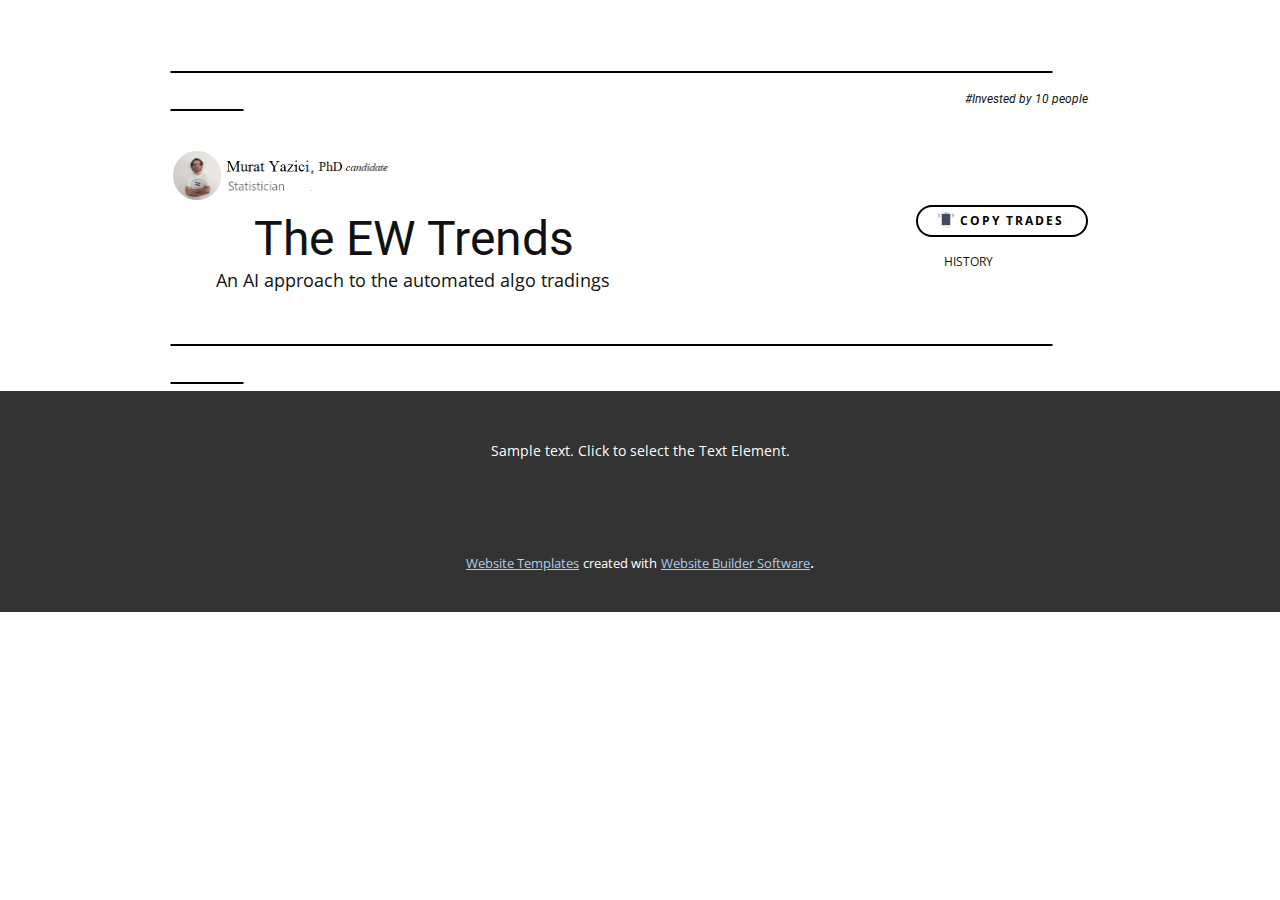
==== Contact.html @ 9a1e6536 "updated" ====
<!DOCTYPE html>
<html style="font-size: 16px;" lang="en"><head>
    <meta name="viewport" content="width=device-width, initial-scale=1.0">
    <meta charset="utf-8">
    <meta name="keywords" content="#Invested by 10 people, The EW Trends">
    <meta name="description" content="">
    <title>Contact</title>
    <link rel="stylesheet" href="nicepage.css" media="screen">
<link rel="stylesheet" href="Contact.css" media="screen">
    <script class="u-script" type="text/javascript" src="jquery.js" defer=""></script>
    <script class="u-script" type="text/javascript" src="nicepage.js" defer=""></script>
    <meta name="generator" content="Nicepage 6.6.3, nicepage.com">
    <link id="u-theme-google-font" rel="stylesheet" href="https://fonts.googleapis.com/css?family=Roboto:100,100i,300,300i,400,400i,500,500i,700,700i,900,900i|Open+Sans:300,300i,400,400i,500,500i,600,600i,700,700i,800,800i">
    
    
    
    
    
    <script type="application/ld+json">{
		"@context": "http://schema.org",
		"@type": "Organization",
		"name": ""
}</script>
    <meta name="theme-color" content="#478ac9">
    <meta property="og:title" content="Contact">
    <meta property="og:type" content="website">
  <meta data-intl-tel-input-cdn-path="intlTelInput/"></head>
  <body data-path-to-root="./" data-include-products="false" class="u-body u-xl-mode" data-lang="en"><header class="u-clearfix u-header u-white u-header" id="sec-bcb6"><div class="u-clearfix u-sheet u-sheet-1">
        <p class="u-text u-text-black u-text-1">____________________________________________________________&nbsp; &nbsp; &nbsp; &nbsp; &nbsp; &nbsp; &nbsp; &nbsp; &nbsp; &nbsp; &nbsp; &nbsp; &nbsp; &nbsp; &nbsp; &nbsp; &nbsp; &nbsp; &nbsp; &nbsp;_____&nbsp;&nbsp;</p>
        <h1 class="u-align-center u-text u-text-default u-text-2">#Invested by 10 people</h1>
        <img class="u-image u-image-contain u-image-default u-image-1" src="images/m11.png" alt="" data-image-width="469" data-image-height="100">
        <nav class="u-menu u-menu-one-level u-offcanvas u-menu-1">
          <div class="menu-collapse" style="font-size: 0.75rem; letter-spacing: 0px; font-weight: 700;">
            <a class="u-button-style u-custom-border u-custom-border-color u-custom-borders u-custom-left-right-menu-spacing u-custom-padding-bottom u-custom-text-color u-custom-top-bottom-menu-spacing u-nav-link u-text-active-palette-1-base u-text-hover-palette-2-base" href="#">
              <svg class="u-svg-link" viewBox="0 0 24 24"><use xmlns:xlink="http://www.w3.org/1999/xlink" xlink:href="#svg-9c24"></use></svg>
              <svg class="u-svg-content" version="1.1" id="svg-9c24" viewBox="0 0 16 16" x="0px" y="0px" xmlns:xlink="http://www.w3.org/1999/xlink" xmlns="http://www.w3.org/2000/svg"><g><rect y="1" width="16" height="2"></rect><rect y="7" width="16" height="2"></rect><rect y="13" width="16" height="2"></rect>
</g></svg>
            </a>
          </div>
          <div class="u-custom-menu u-nav-container">
            <ul class="u-nav u-spacing-20 u-unstyled u-nav-1"><li class="u-nav-item"><a class="u-button-style u-nav-link u-text-active-palette-1-base u-text-grey-90 u-text-hover-palette-2-base" href="Home.html" style="padding: 10px 0px;">Home</a>
</li><li class="u-nav-item"><a class="u-button-style u-file-link u-nav-link u-text-active-palette-1-base u-text-grey-90 u-text-hover-palette-2-base" href="files/MuratYazici_Resume.pdf" target="_blank" style="padding: 10px 0px;">Resume</a>
</li><li class="u-nav-item"><a class="u-button-style u-nav-link u-text-active-palette-1-base u-text-grey-90 u-text-hover-palette-2-base" href="Contact.html" style="padding: 10px 0px;">Contact</a>
</li></ul>
          </div>
          <div class="u-custom-menu u-nav-container-collapse">
            <div class="u-black u-container-style u-inner-container-layout u-opacity u-opacity-95 u-sidenav">
              <div class="u-inner-container-layout u-sidenav-overflow">
                <div class="u-menu-close"></div>
                <ul class="u-align-center u-nav u-popupmenu-items u-unstyled u-nav-2"><li class="u-nav-item"><a class="u-button-style u-nav-link" href="Home.html">Home</a>
</li><li class="u-nav-item"><a class="u-button-style u-file-link u-nav-link" href="files/MuratYazici_Resume.pdf" target="_blank">Resume</a>
</li><li class="u-nav-item"><a class="u-button-style u-nav-link" href="Contact.html">Contact</a>
</li></ul>
              </div>
            </div>
            <div class="u-black u-menu-overlay u-opacity u-opacity-70"></div>
          </div>
        </nav>
        <nav class="u-menu u-menu-one-level u-offcanvas u-menu-2">
          <div class="menu-collapse" style="font-size: 0.875rem; letter-spacing: 0px; font-weight: 400;">
            <a class="u-button-style u-custom-left-right-menu-spacing u-custom-padding-bottom u-custom-text-color u-custom-text-hover-color u-custom-top-bottom-menu-spacing u-nav-link u-text-active-palette-1-base u-text-hover-palette-2-base" href="#">
              <svg class="u-svg-link" viewBox="0 0 24 24"><use xmlns:xlink="http://www.w3.org/1999/xlink" xlink:href="#svg-dca3"></use></svg>
              <svg class="u-svg-content" version="1.1" id="svg-dca3" viewBox="0 0 16 16" x="0px" y="0px" xmlns:xlink="http://www.w3.org/1999/xlink" xmlns="http://www.w3.org/2000/svg"><g><rect y="1" width="16" height="2"></rect><rect y="7" width="16" height="2"></rect><rect y="13" width="16" height="2"></rect>
</g></svg>
            </a>
          </div>
          <div class="u-custom-menu u-nav-container">
            <ul class="u-nav u-unstyled u-nav-3"><li class="u-nav-item"><a class="u-border-2 u-border-black u-border-no-bottom u-border-no-right u-border-no-top u-button-style u-nav-link u-text-active-palette-1-base u-text-hover-palette-1-base u-text-palette-1-base" href="FX-Blue-Analysis.html" style="padding: 8px 14px;">FX Blue Analysis</a>
</li></ul>
          </div>
          <div class="u-custom-menu u-nav-container-collapse">
            <div class="u-black u-container-style u-inner-container-layout u-opacity u-opacity-95 u-sidenav">
              <div class="u-inner-container-layout u-sidenav-overflow">
                <div class="u-menu-close"></div>
                <ul class="u-align-center u-nav u-popupmenu-items u-unstyled u-nav-4"><li class="u-nav-item"><a class="u-button-style u-nav-link" href="FX-Blue-Analysis.html">FX Blue Analysis</a>
</li></ul>
              </div>
            </div>
            <div class="u-black u-menu-overlay u-opacity u-opacity-70"></div>
          </div>
        </nav>
        <div class="custom-expanded data-layout-selected u-clearfix u-layout-wrap u-layout-wrap-1">
          <div class="u-layout">
            <div class="u-layout-row">
              <div class="u-container-style u-layout-cell u-size-60 u-layout-cell-1">
                <div class="u-container-layout u-container-layout-1">
                  <h2 class="u-align-center u-text u-text-3">
                    <a class="u-active-none u-border-none u-btn u-button-link u-button-style u-hover-none u-none u-text-body-color u-btn-1" href="Home.html">The EW Trends<span style="font-size: 1rem;">
                        <br>
                      </span>
                    </a>
                  </h2>
                  <p class="u-text u-text-4"> An AI approach to the automated algo tradings</p>
                </div>
              </div>
            </div>
          </div>
        </div>
        <a href="https://nicepage.studio" class="u-border-2 u-border-black u-btn u-btn-round u-button-style u-hover-black u-none u-radius-30 u-text-black u-text-hover-white u-btn-2"><span class="u-icon"><svg class="u-svg-content" viewBox="0 0 59.998 59.998" x="0px" y="0px" style="width: 1em; height: 1em;"><path style="fill:#E7ECED;" d="M42.594,58.999H17.404c-1.881,0-3.405-1.525-3.405-3.405V4.404c0-1.881,1.525-3.405,3.405-3.405
	h25.189c1.881,0,3.405,1.525,3.405,3.405v51.189C45.999,57.474,44.474,58.999,42.594,58.999z"></path><circle style="fill:#FFFFFF;" cx="29.999" cy="53.999" r="3"></circle><path style="fill:#424A60;" d="M29.999,4.999h-4c-0.553,0-1-0.447-1-1s0.447-1,1-1h4c0.553,0,1,0.447,1,1S30.552,4.999,29.999,4.999
	z"></path><path style="fill:#424A60;" d="M33.999,4.999h-1c-0.553,0-1-0.447-1-1s0.447-1,1-1h1c0.553,0,1,0.447,1,1S34.552,4.999,33.999,4.999
	z"></path><path style="fill:#7383BF;" d="M55.904,21.241c-0.256,0-0.512-0.098-0.707-0.293c-0.391-0.391-0.391-1.023,0-1.414
	c3.736-3.736,3.736-9.815,0-13.552c-0.391-0.391-0.391-1.023,0-1.414s1.023-0.391,1.414,0c4.516,4.516,4.516,11.864,0,16.38
	C56.416,21.144,56.16,21.241,55.904,21.241z"></path><path style="fill:#7383BF;" d="M51.693,19.241c-0.256,0-0.512-0.098-0.707-0.293c-0.391-0.391-0.391-1.023,0-1.414
	c1.237-1.236,1.918-2.884,1.918-4.638s-0.681-3.401-1.918-4.639c-0.391-0.391-0.391-1.023,0-1.414s1.023-0.391,1.414,0
	c1.615,1.614,2.504,3.765,2.504,6.053s-0.889,4.438-2.504,6.052C52.205,19.144,51.949,19.241,51.693,19.241z"></path><path style="fill:#7383BF;" d="M4.094,21.241c-0.256,0-0.512-0.098-0.707-0.293c-4.516-4.516-4.516-11.864,0-16.38
	c0.391-0.391,1.023-0.391,1.414,0s0.391,1.023,0,1.414c-3.736,3.736-3.736,9.815,0,13.552c0.391,0.391,0.391,1.023,0,1.414
	C4.605,21.144,4.35,21.241,4.094,21.241z"></path><path style="fill:#7383BF;" d="M8.305,18.966c-0.256,0-0.512-0.098-0.707-0.293c-1.615-1.614-2.504-3.765-2.504-6.053
	s0.889-4.438,2.504-6.052c0.391-0.391,1.023-0.391,1.414,0s0.391,1.023,0,1.414c-1.237,1.236-1.918,2.884-1.918,4.638
	s0.681,3.401,1.918,4.639c0.391,0.391,0.391,1.023,0,1.414C8.816,18.868,8.561,18.966,8.305,18.966z"></path><rect x="13.999" y="6.999" style="fill:#424A60;" width="32" height="42"></rect></svg></span>&nbsp;<span style="font-size: 0.75rem;">COPY TRADEs</span>
        </a>
        <nav class="u-align-right u-menu u-menu-one-level u-offcanvas u-menu-3">
          <div class="menu-collapse" style="font-size: 0.625rem; font-weight: 400;">
            <a class="u-button-style u-custom-color u-custom-left-right-menu-spacing u-custom-padding-bottom u-custom-text-decoration u-custom-top-bottom-menu-spacing u-nav-link u-text-active-palette-1-base u-text-hover-palette-2-base" href="#">
              <svg class="u-svg-link" viewBox="0 0 24 24"><use xmlns:xlink="http://www.w3.org/1999/xlink" xlink:href="#svg-6d74"></use></svg>
              <svg class="u-svg-content" version="1.1" id="svg-6d74" viewBox="0 0 16 16" x="0px" y="0px" xmlns:xlink="http://www.w3.org/1999/xlink" xmlns="http://www.w3.org/2000/svg"><g><rect y="1" width="16" height="2"></rect><rect y="7" width="16" height="2"></rect><rect y="13" width="16" height="2"></rect>
</g></svg>
            </a>
          </div>
          <div class="u-custom-menu u-nav-container">
            <ul class="u-nav u-unstyled u-nav-5"><li class="u-nav-item"><a class="u-button-style u-file-link u-nav-link u-text-active-palette-1-base u-text-hover-palette-2-base" href="files/1M.pdf" target="_blank" style="padding: 6px 4px;">1M</a>
</li><li class="u-nav-item"><a class="u-button-style u-file-link u-nav-link u-text-active-palette-1-base u-text-hover-palette-2-base" href="files/3M.pdf" target="_blank" style="padding: 6px 4px;">3M</a>
</li><li class="u-nav-item"><a class="u-button-style u-file-link u-nav-link u-text-active-palette-1-base u-text-hover-palette-2-base" href="files/1M.pdf" target="_blank" style="padding: 6px 7px 6px 4px;">FULL</a>
</li></ul>
          </div>
          <div class="u-custom-menu u-nav-container-collapse">
            <div class="u-black u-container-style u-inner-container-layout u-opacity u-opacity-95 u-sidenav">
              <div class="u-inner-container-layout u-sidenav-overflow">
                <div class="u-menu-close"></div>
                <ul class="u-align-center u-nav u-popupmenu-items u-unstyled u-nav-6"><li class="u-nav-item"><a class="u-button-style u-file-link u-nav-link" href="files/1M.pdf" target="_blank">1M</a>
</li><li class="u-nav-item"><a class="u-button-style u-file-link u-nav-link" href="files/3M.pdf" target="_blank">3M</a>
</li><li class="u-nav-item"><a class="u-button-style u-file-link u-nav-link" href="files/1M.pdf" target="_blank">FULL</a>
</li></ul>
              </div>
            </div>
            <div class="u-black u-menu-overlay u-opacity u-opacity-70"></div>
          </div>
        </nav>
        <p class="u-align-left u-small-text u-text u-text-variant u-text-5">HISTORY</p>
        <p class="u-text u-text-black u-text-6">____________________________________________________________&nbsp; &nbsp; &nbsp; &nbsp; &nbsp; &nbsp; &nbsp; &nbsp; &nbsp; &nbsp; &nbsp; &nbsp; &nbsp; &nbsp; &nbsp; &nbsp; &nbsp; &nbsp; &nbsp; &nbsp;_____&nbsp;&nbsp;</p>
      </div></header>
    <section class="u-clearfix u-section-1" id="sec-9983">
      <div class="u-clearfix u-sheet u-sheet-1"></div>
    </section>
    
    
    
    
    
    <footer class="u-align-center u-clearfix u-footer u-grey-80 u-footer" id="sec-46ac"><div class="u-clearfix u-sheet u-sheet-1">
        <p class="u-small-text u-text u-text-variant u-text-1">Sample text. Click to select the Text Element.</p>
      </div></footer>
    <section class="u-backlink u-clearfix u-grey-80">
      <a class="u-link" href="https://nicepage.com/website-templates" target="_blank">
        <span>Website Templates</span>
      </a>
      <p class="u-text">
        <span>created with</span>
      </p>
      <a class="u-link" href="" target="_blank">
        <span>Website Builder Software</span>
      </a>. 
    </section>
  
</body></html>
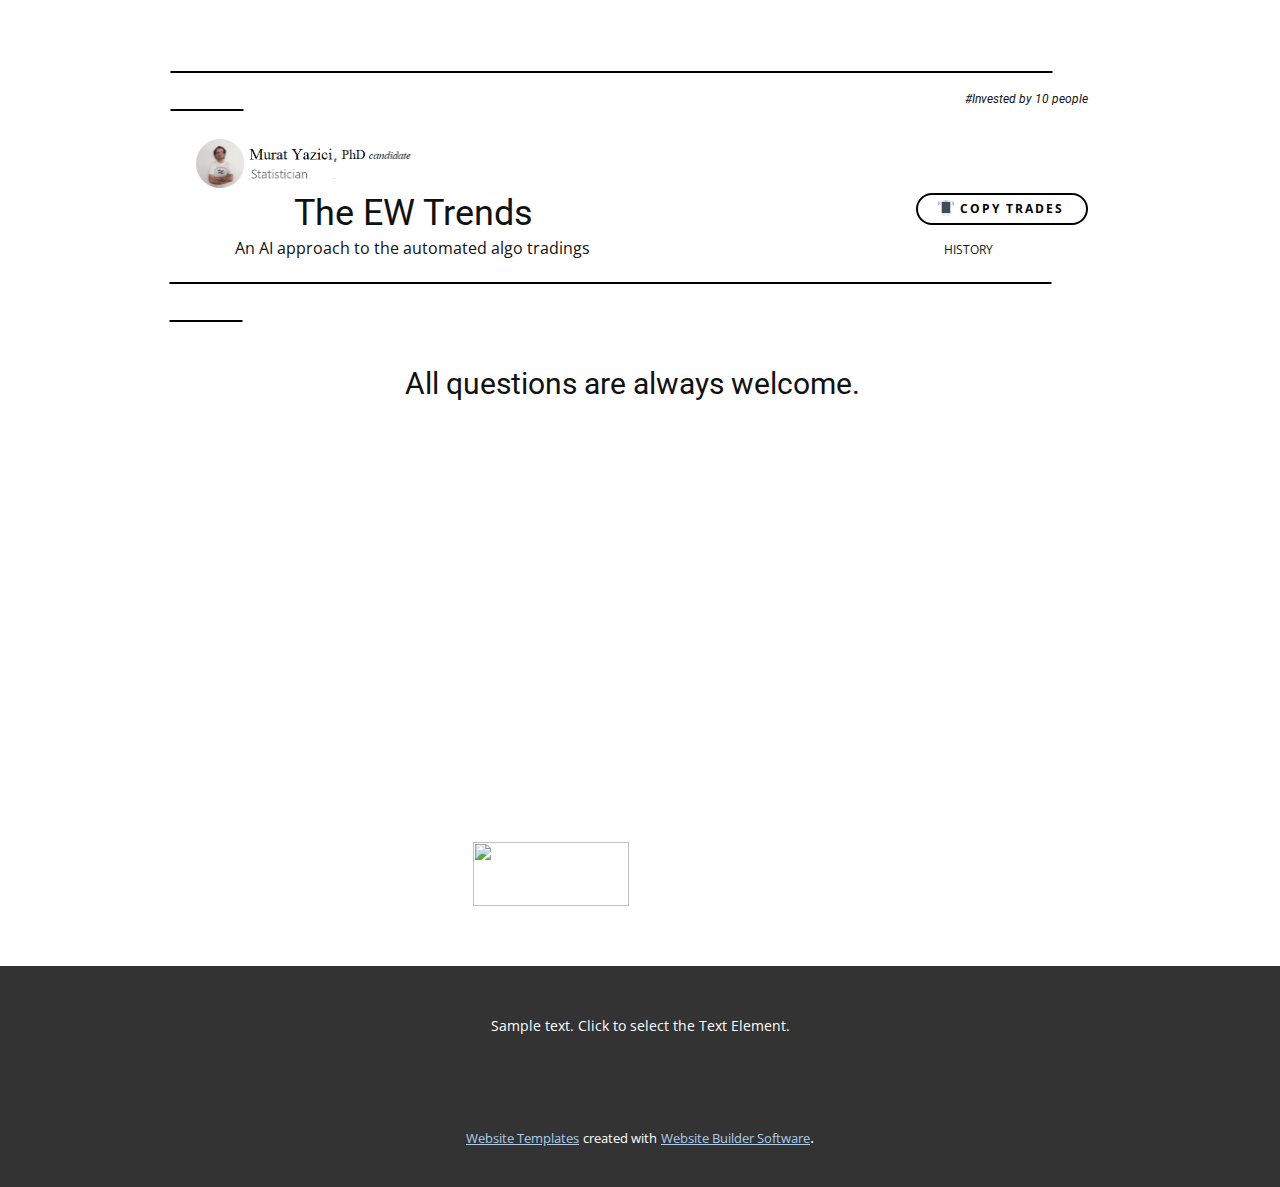
==== commit f9c6e7cd: "updated" ====
--- a/Contact.html
+++ b/Contact.html
@@ -2,7 +2,7 @@
 <html style="font-size: 16px;" lang="en"><head>
     <meta name="viewport" content="width=device-width, initial-scale=1.0">
     <meta charset="utf-8">
-    <meta name="keywords" content="#Invested by 10 people, The EW Trends">
+    <meta name="keywords" content="#Invested by 10 people, The EW Trends, All questions are always welcome.">
     <meta name="description" content="">
     <title>Contact</title>
     <link rel="stylesheet" href="nicepage.css" media="screen">
@@ -29,56 +29,6 @@
         <p class="u-text u-text-black u-text-1">____________________________________________________________&nbsp; &nbsp; &nbsp; &nbsp; &nbsp; &nbsp; &nbsp; &nbsp; &nbsp; &nbsp; &nbsp; &nbsp; &nbsp; &nbsp; &nbsp; &nbsp; &nbsp; &nbsp; &nbsp; &nbsp;_____&nbsp;&nbsp;</p>
         <h1 class="u-align-center u-text u-text-default u-text-2">#Invested by 10 people</h1>
         <img class="u-image u-image-contain u-image-default u-image-1" src="images/m11.png" alt="" data-image-width="469" data-image-height="100">
-        <nav class="u-menu u-menu-one-level u-offcanvas u-menu-1">
-          <div class="menu-collapse" style="font-size: 0.75rem; letter-spacing: 0px; font-weight: 700;">
-            <a class="u-button-style u-custom-border u-custom-border-color u-custom-borders u-custom-left-right-menu-spacing u-custom-padding-bottom u-custom-text-color u-custom-top-bottom-menu-spacing u-nav-link u-text-active-palette-1-base u-text-hover-palette-2-base" href="#">
-              <svg class="u-svg-link" viewBox="0 0 24 24"><use xmlns:xlink="http://www.w3.org/1999/xlink" xlink:href="#svg-9c24"></use></svg>
-              <svg class="u-svg-content" version="1.1" id="svg-9c24" viewBox="0 0 16 16" x="0px" y="0px" xmlns:xlink="http://www.w3.org/1999/xlink" xmlns="http://www.w3.org/2000/svg"><g><rect y="1" width="16" height="2"></rect><rect y="7" width="16" height="2"></rect><rect y="13" width="16" height="2"></rect>
-</g></svg>
-            </a>
-          </div>
-          <div class="u-custom-menu u-nav-container">
-            <ul class="u-nav u-spacing-20 u-unstyled u-nav-1"><li class="u-nav-item"><a class="u-button-style u-nav-link u-text-active-palette-1-base u-text-grey-90 u-text-hover-palette-2-base" href="Home.html" style="padding: 10px 0px;">Home</a>
-</li><li class="u-nav-item"><a class="u-button-style u-file-link u-nav-link u-text-active-palette-1-base u-text-grey-90 u-text-hover-palette-2-base" href="files/MuratYazici_Resume.pdf" target="_blank" style="padding: 10px 0px;">Resume</a>
-</li><li class="u-nav-item"><a class="u-button-style u-nav-link u-text-active-palette-1-base u-text-grey-90 u-text-hover-palette-2-base" href="Contact.html" style="padding: 10px 0px;">Contact</a>
-</li></ul>
-          </div>
-          <div class="u-custom-menu u-nav-container-collapse">
-            <div class="u-black u-container-style u-inner-container-layout u-opacity u-opacity-95 u-sidenav">
-              <div class="u-inner-container-layout u-sidenav-overflow">
-                <div class="u-menu-close"></div>
-                <ul class="u-align-center u-nav u-popupmenu-items u-unstyled u-nav-2"><li class="u-nav-item"><a class="u-button-style u-nav-link" href="Home.html">Home</a>
-</li><li class="u-nav-item"><a class="u-button-style u-file-link u-nav-link" href="files/MuratYazici_Resume.pdf" target="_blank">Resume</a>
-</li><li class="u-nav-item"><a class="u-button-style u-nav-link" href="Contact.html">Contact</a>
-</li></ul>
-              </div>
-            </div>
-            <div class="u-black u-menu-overlay u-opacity u-opacity-70"></div>
-          </div>
-        </nav>
-        <nav class="u-menu u-menu-one-level u-offcanvas u-menu-2">
-          <div class="menu-collapse" style="font-size: 0.875rem; letter-spacing: 0px; font-weight: 400;">
-            <a class="u-button-style u-custom-left-right-menu-spacing u-custom-padding-bottom u-custom-text-color u-custom-text-hover-color u-custom-top-bottom-menu-spacing u-nav-link u-text-active-palette-1-base u-text-hover-palette-2-base" href="#">
-              <svg class="u-svg-link" viewBox="0 0 24 24"><use xmlns:xlink="http://www.w3.org/1999/xlink" xlink:href="#svg-dca3"></use></svg>
-              <svg class="u-svg-content" version="1.1" id="svg-dca3" viewBox="0 0 16 16" x="0px" y="0px" xmlns:xlink="http://www.w3.org/1999/xlink" xmlns="http://www.w3.org/2000/svg"><g><rect y="1" width="16" height="2"></rect><rect y="7" width="16" height="2"></rect><rect y="13" width="16" height="2"></rect>
-</g></svg>
-            </a>
-          </div>
-          <div class="u-custom-menu u-nav-container">
-            <ul class="u-nav u-unstyled u-nav-3"><li class="u-nav-item"><a class="u-border-2 u-border-black u-border-no-bottom u-border-no-right u-border-no-top u-button-style u-nav-link u-text-active-palette-1-base u-text-hover-palette-1-base u-text-palette-1-base" href="FX-Blue-Analysis.html" style="padding: 8px 14px;">FX Blue Analysis</a>
-</li></ul>
-          </div>
-          <div class="u-custom-menu u-nav-container-collapse">
-            <div class="u-black u-container-style u-inner-container-layout u-opacity u-opacity-95 u-sidenav">
-              <div class="u-inner-container-layout u-sidenav-overflow">
-                <div class="u-menu-close"></div>
-                <ul class="u-align-center u-nav u-popupmenu-items u-unstyled u-nav-4"><li class="u-nav-item"><a class="u-button-style u-nav-link" href="FX-Blue-Analysis.html">FX Blue Analysis</a>
-</li></ul>
-              </div>
-            </div>
-            <div class="u-black u-menu-overlay u-opacity u-opacity-70"></div>
-          </div>
-        </nav>
         <div class="custom-expanded data-layout-selected u-clearfix u-layout-wrap u-layout-wrap-1">
           <div class="u-layout">
             <div class="u-layout-row">
@@ -96,6 +46,56 @@
             </div>
           </div>
         </div>
+        <nav class="u-menu u-menu-one-level u-offcanvas u-menu-1">
+          <div class="menu-collapse" style="font-size: 0.75rem; letter-spacing: 0px; font-weight: 700;">
+            <a class="u-button-style u-custom-border u-custom-border-color u-custom-borders u-custom-left-right-menu-spacing u-custom-padding-bottom u-custom-text-color u-custom-top-bottom-menu-spacing u-nav-link u-text-active-palette-1-base u-text-hover-palette-2-base" href="#">
+              <svg class="u-svg-link" viewBox="0 0 24 24"><use xmlns:xlink="http://www.w3.org/1999/xlink" xlink:href="#svg-9c24"></use></svg>
+              <svg class="u-svg-content" version="1.1" id="svg-9c24" viewBox="0 0 16 16" x="0px" y="0px" xmlns:xlink="http://www.w3.org/1999/xlink" xmlns="http://www.w3.org/2000/svg"><g><rect y="1" width="16" height="2"></rect><rect y="7" width="16" height="2"></rect><rect y="13" width="16" height="2"></rect>
+</g></svg>
+            </a>
+          </div>
+          <div class="u-custom-menu u-nav-container">
+            <ul class="u-nav u-spacing-20 u-unstyled u-nav-1"><li class="u-nav-item"><a class="u-button-style u-file-link u-nav-link u-text-active-palette-1-base u-text-grey-90 u-text-hover-palette-2-base" href="files/MuratYazici_Resume.pdf" target="_blank" style="padding: 10px 0px;">Resume</a>
+</li><li class="u-nav-item"><a class="u-button-style u-nav-link u-text-active-palette-1-base u-text-grey-90 u-text-hover-palette-2-base" href="Contact.html" style="padding: 10px 0px;">Contact</a>
+</li><li class="u-nav-item"><a class="u-button-style u-nav-link u-text-active-palette-1-base u-text-grey-90 u-text-hover-palette-2-base" href="The-Letter.html" style="padding: 10px 0px;">A Letter</a>
+</li></ul>
+          </div>
+          <div class="u-custom-menu u-nav-container-collapse">
+            <div class="u-black u-container-style u-inner-container-layout u-opacity u-opacity-95 u-sidenav">
+              <div class="u-inner-container-layout u-sidenav-overflow">
+                <div class="u-menu-close"></div>
+                <ul class="u-align-center u-nav u-popupmenu-items u-unstyled u-nav-2"><li class="u-nav-item"><a class="u-button-style u-file-link u-nav-link" href="files/MuratYazici_Resume.pdf" target="_blank">Resume</a>
+</li><li class="u-nav-item"><a class="u-button-style u-nav-link" href="Contact.html">Contact</a>
+</li><li class="u-nav-item"><a class="u-button-style u-nav-link" href="The-Letter.html">A Letter</a>
+</li></ul>
+              </div>
+            </div>
+            <div class="u-black u-menu-overlay u-opacity u-opacity-70"></div>
+          </div>
+        </nav>
+        <nav class="u-menu u-menu-one-level u-offcanvas u-menu-2">
+          <div class="menu-collapse" style="font-size: 0.875rem; letter-spacing: 0px; font-weight: 400;">
+            <a class="u-button-style u-custom-left-right-menu-spacing u-custom-padding-bottom u-custom-text-color u-custom-text-hover-color u-custom-top-bottom-menu-spacing u-nav-link u-text-active-palette-1-base u-text-hover-palette-2-base" href="#">
+              <svg class="u-svg-link" viewBox="0 0 24 24"><use xmlns:xlink="http://www.w3.org/1999/xlink" xlink:href="#svg-dca3"></use></svg>
+              <svg class="u-svg-content" version="1.1" id="svg-dca3" viewBox="0 0 16 16" x="0px" y="0px" xmlns:xlink="http://www.w3.org/1999/xlink" xmlns="http://www.w3.org/2000/svg"><g><rect y="1" width="16" height="2"></rect><rect y="7" width="16" height="2"></rect><rect y="13" width="16" height="2"></rect>
+</g></svg>
+            </a>
+          </div>
+          <div class="u-custom-menu u-nav-container">
+            <ul class="u-nav u-unstyled u-nav-3"><li class="u-nav-item"><a class="u-border-2 u-border-black u-border-no-bottom u-border-no-left u-border-no-top u-button-style u-nav-link u-text-active-palette-1-base u-text-hover-palette-1-base u-text-palette-1-base" href="Home.html" style="padding: 8px 14px;">FX Blue Analysis</a>
+</li></ul>
+          </div>
+          <div class="u-custom-menu u-nav-container-collapse">
+            <div class="u-black u-container-style u-inner-container-layout u-opacity u-opacity-95 u-sidenav">
+              <div class="u-inner-container-layout u-sidenav-overflow">
+                <div class="u-menu-close"></div>
+                <ul class="u-align-center u-nav u-popupmenu-items u-unstyled u-nav-4"><li class="u-nav-item"><a class="u-button-style u-nav-link" href="Home.html">FX Blue Analysis</a>
+</li></ul>
+              </div>
+            </div>
+            <div class="u-black u-menu-overlay u-opacity u-opacity-70"></div>
+          </div>
+        </nav>
         <a href="https://nicepage.studio" class="u-border-2 u-border-black u-btn u-btn-round u-button-style u-hover-black u-none u-radius-30 u-text-black u-text-hover-white u-btn-2"><span class="u-icon"><svg class="u-svg-content" viewBox="0 0 59.998 59.998" x="0px" y="0px" style="width: 1em; height: 1em;"><path style="fill:#E7ECED;" d="M42.594,58.999H17.404c-1.881,0-3.405-1.525-3.405-3.405V4.404c0-1.881,1.525-3.405,3.405-3.405
 	h25.189c1.881,0,3.405,1.525,3.405,3.405v51.189C45.999,57.474,44.474,58.999,42.594,58.999z"></path><circle style="fill:#FFFFFF;" cx="29.999" cy="53.999" r="3"></circle><path style="fill:#424A60;" d="M29.999,4.999h-4c-0.553,0-1-0.447-1-1s0.447-1,1-1h4c0.553,0,1,0.447,1,1S30.552,4.999,29.999,4.999
 	z"></path><path style="fill:#424A60;" d="M33.999,4.999h-1c-0.553,0-1-0.447-1-1s0.447-1,1-1h1c0.553,0,1,0.447,1,1S34.552,4.999,33.999,4.999
@@ -109,6 +109,7 @@
 	s0.889-4.438,2.504-6.052c0.391-0.391,1.023-0.391,1.414,0s0.391,1.023,0,1.414c-1.237,1.236-1.918,2.884-1.918,4.638
 	s0.681,3.401,1.918,4.639c0.391,0.391,0.391,1.023,0,1.414C8.816,18.868,8.561,18.966,8.305,18.966z"></path><rect x="13.999" y="6.999" style="fill:#424A60;" width="32" height="42"></rect></svg></span>&nbsp;<span style="font-size: 0.75rem;">COPY TRADEs</span>
         </a>
+        <p class="u-align-left u-small-text u-text u-text-variant u-text-5">HISTORY</p>
         <nav class="u-align-right u-menu u-menu-one-level u-offcanvas u-menu-3">
           <div class="menu-collapse" style="font-size: 0.625rem; font-weight: 400;">
             <a class="u-button-style u-custom-color u-custom-left-right-menu-spacing u-custom-padding-bottom u-custom-text-decoration u-custom-top-bottom-menu-spacing u-nav-link u-text-active-palette-1-base u-text-hover-palette-2-base" href="#">
@@ -118,29 +119,31 @@
             </a>
           </div>
           <div class="u-custom-menu u-nav-container">
-            <ul class="u-nav u-unstyled u-nav-5"><li class="u-nav-item"><a class="u-button-style u-file-link u-nav-link u-text-active-palette-1-base u-text-hover-palette-2-base" href="files/1M.pdf" target="_blank" style="padding: 6px 4px;">1M</a>
-</li><li class="u-nav-item"><a class="u-button-style u-file-link u-nav-link u-text-active-palette-1-base u-text-hover-palette-2-base" href="files/3M.pdf" target="_blank" style="padding: 6px 4px;">3M</a>
-</li><li class="u-nav-item"><a class="u-button-style u-file-link u-nav-link u-text-active-palette-1-base u-text-hover-palette-2-base" href="files/1M.pdf" target="_blank" style="padding: 6px 7px 6px 4px;">FULL</a>
+            <ul class="u-nav u-unstyled u-nav-5"><li class="u-nav-item"><a class="u-button-style u-file-link u-nav-link u-text-active-palette-1-base u-text-hover-palette-2-base" href="np://user.desktop.nicepage.com/Site_332801457/files/1M.pdf" target="_blank" style="padding: 6px 4px;">1M</a>
+</li><li class="u-nav-item"><a class="u-button-style u-file-link u-nav-link u-text-active-palette-1-base u-text-hover-palette-2-base" href="np://user.desktop.nicepage.com/Site_332801457/files/3M.pdf" target="_blank" style="padding: 6px 4px;">3M</a>
+</li><li class="u-nav-item"><a class="u-button-style u-file-link u-nav-link u-text-active-palette-1-base u-text-hover-palette-2-base" href="np://user.desktop.nicepage.com/Site_332801457/files/1M.pdf" target="_blank" style="padding: 6px 7px 6px 4px;">FULL</a>
 </li></ul>
           </div>
           <div class="u-custom-menu u-nav-container-collapse">
             <div class="u-black u-container-style u-inner-container-layout u-opacity u-opacity-95 u-sidenav">
               <div class="u-inner-container-layout u-sidenav-overflow">
                 <div class="u-menu-close"></div>
-                <ul class="u-align-center u-nav u-popupmenu-items u-unstyled u-nav-6"><li class="u-nav-item"><a class="u-button-style u-file-link u-nav-link" href="files/1M.pdf" target="_blank">1M</a>
-</li><li class="u-nav-item"><a class="u-button-style u-file-link u-nav-link" href="files/3M.pdf" target="_blank">3M</a>
-</li><li class="u-nav-item"><a class="u-button-style u-file-link u-nav-link" href="files/1M.pdf" target="_blank">FULL</a>
+                <ul class="u-align-center u-nav u-popupmenu-items u-unstyled u-nav-6"><li class="u-nav-item"><a class="u-button-style u-file-link u-nav-link" href="np://user.desktop.nicepage.com/Site_332801457/files/1M.pdf" target="_blank">1M</a>
+</li><li class="u-nav-item"><a class="u-button-style u-file-link u-nav-link" href="np://user.desktop.nicepage.com/Site_332801457/files/3M.pdf" target="_blank">3M</a>
+</li><li class="u-nav-item"><a class="u-button-style u-file-link u-nav-link" href="np://user.desktop.nicepage.com/Site_332801457/files/1M.pdf" target="_blank">FULL</a>
 </li></ul>
               </div>
             </div>
             <div class="u-black u-menu-overlay u-opacity u-opacity-70"></div>
           </div>
         </nav>
-        <p class="u-align-left u-small-text u-text u-text-variant u-text-5">HISTORY</p>
         <p class="u-text u-text-black u-text-6">____________________________________________________________&nbsp; &nbsp; &nbsp; &nbsp; &nbsp; &nbsp; &nbsp; &nbsp; &nbsp; &nbsp; &nbsp; &nbsp; &nbsp; &nbsp; &nbsp; &nbsp; &nbsp; &nbsp; &nbsp; &nbsp;_____&nbsp;&nbsp;</p>
       </div></header>
-    <section class="u-clearfix u-section-1" id="sec-9983">
-      <div class="u-clearfix u-sheet u-sheet-1"></div>
+    <section class="u-clearfix u-section-1" id="carousel_bec4">
+      <div class="u-clearfix u-sheet u-sheet-1">
+        <h2 class="u-align-left u-text u-text-1">All questions are always welcome.</h2>
+        <img class="u-image u-image-contain u-image-default u-image-1" src="images/231-2318510_picture-freeuse-library-drawing-signatures-fictitious-bill-kaulitz.png" alt="" data-image-width="1963" data-image-height="1052">
+      </div>
     </section>
     
     
--- a/nicepage.css
+++ b/nicepage.css
@@ -42565,7 +42565,7 @@
 }
 
 .u-header .u-sheet-1 {
-  min-height: 315px;
+  min-height: 249px;
 }
 
 .u-header .u-text-1 {
@@ -42584,16 +42584,45 @@
 .u-header .u-image-1 {
   width: 231px;
   height: 54px;
-  margin: 43px auto 0 0;
+  margin: 31px auto 0 23px;
+}
+
+.u-header .u-layout-wrap-1 {
+  width: 423px;
+  margin: -16px auto 0 32px;
+}
+
+.u-header .u-layout-cell-1 {
+  min-height: 96px;
+}
+
+.u-header .u-container-layout-1 {
+  padding: 0;
+}
+
+.u-header .u-text-3 {
+  margin: 8px -1px 0;
+}
+
+.u-header .u-btn-1 {
+  background-image: none;
+  font-size: 2.25rem;
+  padding: 0;
+}
+
+.u-header .u-text-4 {
+  font-size: 1rem;
+  margin: 0 33px;
 }
 
 .u-header .u-menu-1 {
-  margin: -52px 164px 0 auto;
+  margin: -129px 23px 0 auto;
 }
 
 .u-header .u-nav-1 {
   font-weight: 700;
   font-size: 0.75rem;
+  letter-spacing: normal;
 }
 
 .u-header .u-nav-2 {
@@ -42601,42 +42630,17 @@
 }
 
 .u-header .u-menu-2 {
-  margin: -26px 9px 0 auto;
+  margin: -32px 214px 0 auto;
 }
 
 .u-header .u-nav-3 {
+  font-weight: 400;
   font-size: 0.875rem;
-  font-weight: 400;
+  letter-spacing: normal;
 }
 
 .u-header .u-nav-4 {
   font-size: 1.25rem;
-}
-
-.u-header .u-layout-wrap-1 {
-  width: 423px;
-  margin: 18px auto 0 33px;
-}
-
-.u-header .u-layout-cell-1 {
-  min-height: 96px;
-}
-
-.u-header .u-container-layout-1 {
-  padding: 0;
-}
-
-.u-header .u-text-3 {
-  margin: 8px -1px 0;
-}
-
-.u-header .u-btn-1 {
-  background-image: none;
-  padding: 0;
-}
-
-.u-header .u-text-4 {
-  margin: 0 13px;
 }
 
 .u-header .u-btn-2 {
@@ -42644,12 +42648,17 @@
   font-weight: 700;
   text-transform: uppercase;
   letter-spacing: 2px;
-  margin: -96px 23px 0 auto;
+  margin: 21px 23px 0 auto;
   padding: 0 22px 2px 20px;
+}
+
+.u-header .u-text-5 {
+  font-size: 0.75rem;
+  margin: 15px 113px 0 774px;
 }
 
 .u-header .u-menu-3 {
-  margin: 12px 32px 0 auto;
+  margin: -19px 33px 0 auto;
 }
 
 .u-header .u-nav-5 {
@@ -42663,16 +42672,11 @@
   font-size: 1.25rem;
 }
 
-.u-header .u-text-5 {
-  font-size: 0.75rem;
-  margin: -20px 113px 0 774px;
-}
-
 .u-header .u-text-6 {
   background-image: none;
   font-size: 1.5rem;
   text-decoration: underline !important;
-  margin: 43px 1px 0;
+  margin: -11px 0 0;
 }
 @media (max-width: 1199px) {
   .u-header .u-text-1 {
@@ -42681,34 +42685,12 @@
   }
 
   .u-header .u-text-2 {
-    margin-top: -26px;
+    margin-top: -25px;
     margin-right: 23px;
-  }
-
-  .u-header .u-image-1 {
-    margin-top: 58px;
-  }
-
-  .u-header .u-menu-1 {
-    margin-top: -73px;
-    margin-right: 164px;
-  }
-
-  .u-header .u-nav-1 {
-    letter-spacing: normal;
-  }
-
-  .u-header .u-menu-2 {
-    margin-top: 0;
-    margin-right: 0;
-  }
-
-  .u-header .u-nav-3 {
-    letter-spacing: normal;
   }
 
   .u-header .u-layout-wrap-1 {
-    margin-top: 23px;
+    margin-top: -16px;
   }
 
   .u-header .u-layout-cell-1 {
@@ -42721,51 +42703,53 @@
   }
 
   .u-header .u-text-4 {
-    margin-right: 13px;
-    margin-left: 13px;
+    margin-top: 0;
+  }
+
+  .u-header .u-menu-1 {
+    margin-top: -129px;
+    margin-right: 23px;
+  }
+
+  .u-header .u-menu-2 {
+    margin-top: -32px;
+    margin-right: 214px;
   }
 
   .u-header .u-btn-2 {
-    margin-top: -68px;
     margin-right: 0;
+  }
+
+  .u-header .u-text-5 {
+    margin-right: 3px;
+    margin-left: 664px;
   }
 
   .u-header .u-menu-3 {
-    margin-top: 40px;
-    margin-right: 0;
-  }
-
-  .u-header .u-text-5 {
-    margin-top: -79px;
-    margin-right: 3px;
-    margin-left: 664px;
+    margin-top: -19px;
+    margin-right: 33px;
   }
 
   .u-header .u-text-6 {
-    margin: 34px 0 41px;
+    margin-top: -11px;
   }
 }
 @media (max-width: 991px) {
   .u-header .u-sheet-1 {
-    min-height: 319px;
-  }
-
-  .u-header .u-text-2 {
-    margin-top: -26px;
+    min-height: 253px;
   }
 
   .u-header .u-layout-cell-1 {
     min-height: 100px;
   }
 
+  .u-header .u-menu-2 {
+    margin-right: 161px;
+  }
+
   .u-header .u-text-5 {
-    margin-top: -79px;
     margin-right: 0;
     margin-left: 487px;
-  }
-
-  .u-header .u-text-6 {
-    margin-bottom: 43px;
   }
 }
 @media (max-width: 767px) {
@@ -42773,46 +42757,15 @@
     font-size: 1rem;
   }
 
-  .u-header .u-image-1 {
-    margin-top: 64px;
-  }
-
-  .u-header .u-menu-1 {
-    margin-top: -79px;
-  }
-
-  .u-header .u-menu-2 {
-    margin-top: -6px;
-  }
-
-  .u-header .u-layout-wrap-1 {
-    margin-top: 30px;
-  }
-
-  .u-header .u-btn-2 {
-    margin-top: -64px;
-  }
-
-  .u-header .u-menu-3 {
-    margin-top: 10px;
-  }
-
   .u-header .u-text-5 {
-    margin-top: -30px;
     margin-left: 486px;
   }
 
   .u-header .u-text-6 {
     font-size: 1rem;
-    margin-top: 5px;
-    margin-bottom: 0;
   }
 }
 @media (max-width: 575px) {
-  .u-header .u-menu-1 {
-    margin-right: 103px;
-  }
-
   .u-header .u-layout-wrap-1 {
     width: 340px;
     margin-left: 0;
@@ -42828,6 +42781,10 @@
     margin-left: 0;
   }
 
+  .u-header .u-menu-2 {
+    margin-right: 101px;
+  }
+
   .u-header .u-text-5 {
     margin-left: 286px;
   }
--- a/Contact.css
+++ b/Contact.css
@@ -0,0 +1,25 @@
+.u-section-1 .u-sheet-1 {
+  min-height: 601px;
+}
+
+.u-section-1 .u-text-1 {
+  font-size: 1.875rem;
+  width: 470px;
+  margin: 38px auto 0;
+}
+
+.u-section-1 .u-image-1 {
+  width: 156px;
+  height: 64px;
+  margin: 442px auto 60px 303px;
+}
+
+@media (max-width: 575px) {
+  .u-section-1 .u-text-1 {
+    width: 340px;
+  }
+
+  .u-section-1 .u-image-1 {
+    margin-left: 184px;
+  }
+}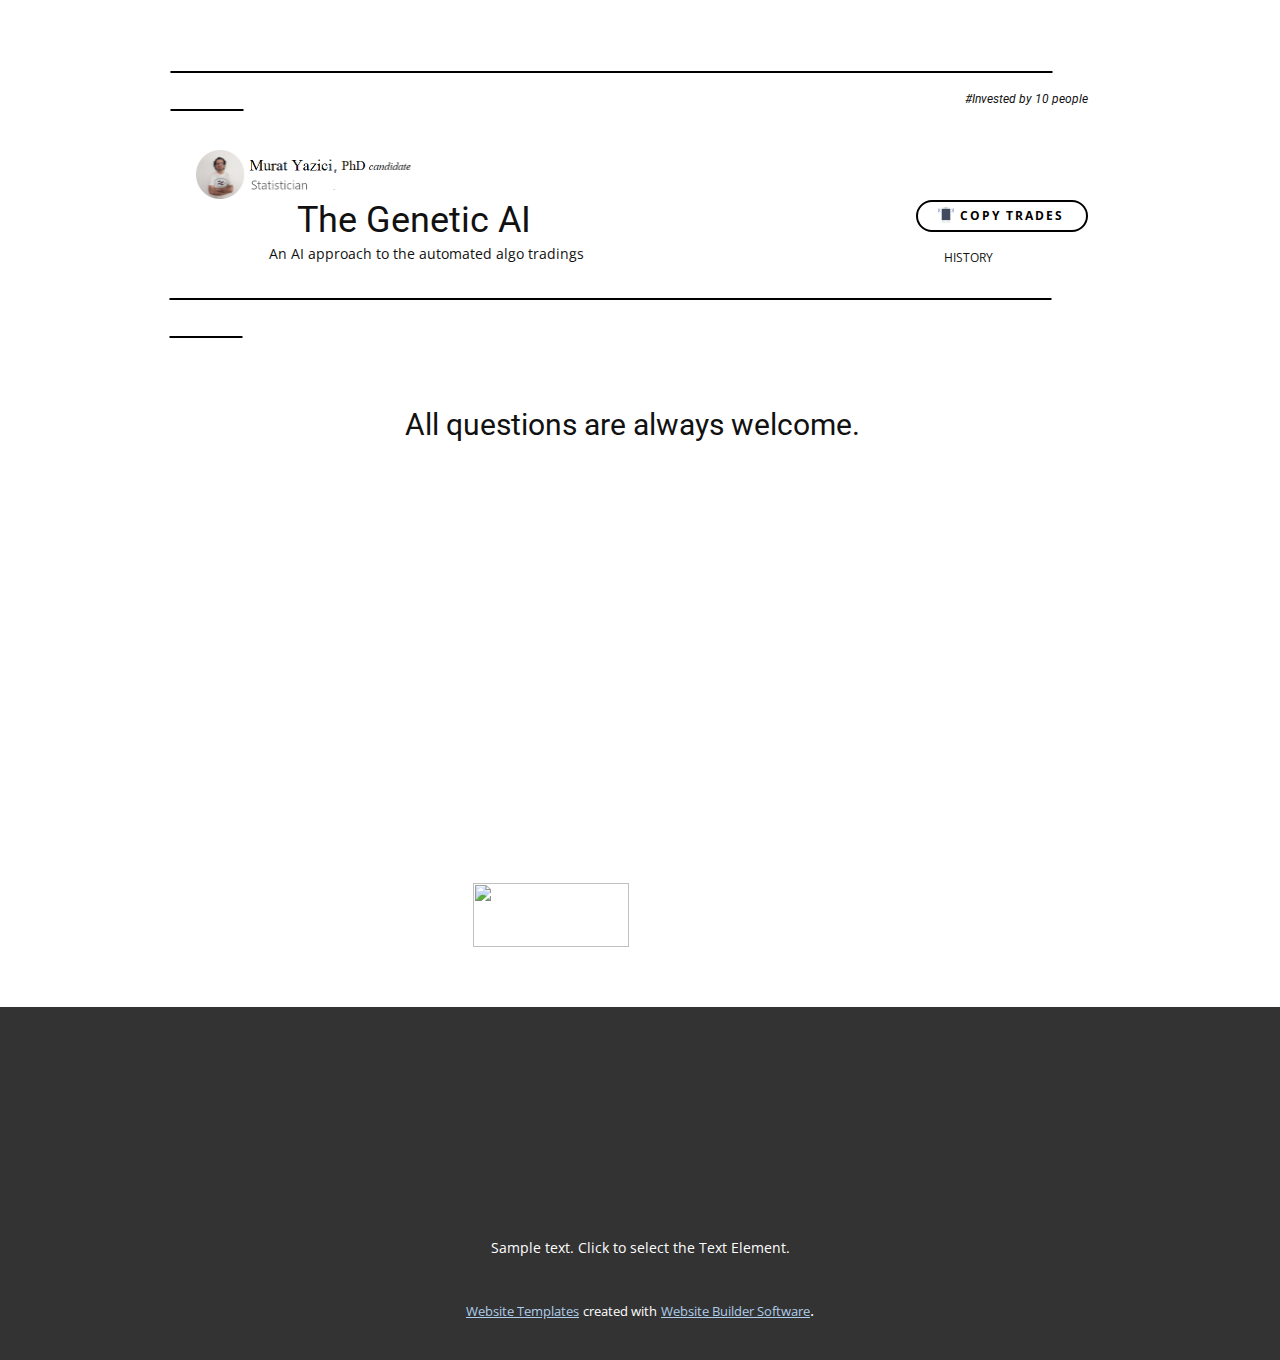
==== commit 8900004e: "updated" ====
--- a/Contact.html
+++ b/Contact.html
@@ -35,7 +35,7 @@
               <div class="u-container-style u-layout-cell u-size-60 u-layout-cell-1">
                 <div class="u-container-layout u-container-layout-1">
                   <h2 class="u-align-center u-text u-text-3">
-                    <a class="u-active-none u-border-none u-btn u-button-link u-button-style u-hover-none u-none u-text-body-color u-btn-1" href="Home.html">The EW Trends<span style="font-size: 1rem;">
+                    <a class="u-active-none u-border-none u-btn u-button-link u-button-style u-hover-none u-none u-text-body-color u-btn-1" href="Home.html">The Genetic AI<span style="font-size: 1rem;">
                         <br>
                       </span>
                     </a>
--- a/nicepage.css
+++ b/nicepage.css
@@ -42565,7 +42565,7 @@
 }
 
 .u-header .u-sheet-1 {
-  min-height: 249px;
+  min-height: 290px;
 }
 
 .u-header .u-text-1 {
@@ -42584,12 +42584,12 @@
 .u-header .u-image-1 {
   width: 231px;
   height: 54px;
-  margin: 31px auto 0 23px;
+  margin: 42px auto 0 23px;
 }
 
 .u-header .u-layout-wrap-1 {
   width: 423px;
-  margin: -16px auto 0 32px;
+  margin: -20px auto 0 33px;
 }
 
 .u-header .u-layout-cell-1 {
@@ -42611,12 +42611,12 @@
 }
 
 .u-header .u-text-4 {
-  font-size: 1rem;
-  margin: 0 33px;
+  font-size: 0.875rem;
+  margin: 0 0 0 66px;
 }
 
 .u-header .u-menu-1 {
-  margin: -129px 23px 0 auto;
+  margin: -125px 23px 0 auto;
 }
 
 .u-header .u-nav-1 {
@@ -42630,7 +42630,7 @@
 }
 
 .u-header .u-menu-2 {
-  margin: -32px 214px 0 auto;
+  margin: -32px 216px 0 auto;
 }
 
 .u-header .u-nav-3 {
@@ -42648,13 +42648,13 @@
   font-weight: 700;
   text-transform: uppercase;
   letter-spacing: 2px;
-  margin: 21px 23px 0 auto;
+  margin: 17px 23px 0 auto;
   padding: 0 22px 2px 20px;
 }
 
 .u-header .u-text-5 {
   font-size: 0.75rem;
-  margin: 15px 113px 0 774px;
+  margin: 16px 113px 0 774px;
 }
 
 .u-header .u-menu-3 {
@@ -42676,7 +42676,7 @@
   background-image: none;
   font-size: 1.5rem;
   text-decoration: underline !important;
-  margin: -11px 0 0;
+  margin: -3px 0 25px;
 }
 @media (max-width: 1199px) {
   .u-header .u-text-1 {
@@ -42689,10 +42689,6 @@
     margin-right: 23px;
   }
 
-  .u-header .u-layout-wrap-1 {
-    margin-top: -16px;
-  }
-
   .u-header .u-layout-cell-1 {
     min-height: 98px;
   }
@@ -42707,13 +42703,13 @@
   }
 
   .u-header .u-menu-1 {
-    margin-top: -129px;
+    margin-top: -125px;
     margin-right: 23px;
   }
 
   .u-header .u-menu-2 {
     margin-top: -32px;
-    margin-right: 214px;
+    margin-right: 216px;
   }
 
   .u-header .u-btn-2 {
@@ -42726,17 +42722,12 @@
   }
 
   .u-header .u-menu-3 {
-    margin-top: -19px;
     margin-right: 33px;
-  }
-
-  .u-header .u-text-6 {
-    margin-top: -11px;
   }
 }
 @media (max-width: 991px) {
   .u-header .u-sheet-1 {
-    min-height: 253px;
+    min-height: 294px;
   }
 
   .u-header .u-layout-cell-1 {
@@ -42744,7 +42735,7 @@
   }
 
   .u-header .u-menu-2 {
-    margin-right: 161px;
+    margin-right: 162px;
   }
 
   .u-header .u-text-5 {
@@ -42777,12 +42768,11 @@
   }
 
   .u-header .u-text-4 {
-    margin-right: 0;
     margin-left: 0;
   }
 
   .u-header .u-menu-2 {
-    margin-right: 101px;
+    margin-right: 102px;
   }
 
   .u-header .u-text-5 {
@@ -42794,12 +42784,12 @@
 }
 
 .u-footer .u-sheet-1 {
-  min-height: 120px;
+  min-height: 251px;
 }
 
 .u-footer .u-text-1 {
   width: 417px;
-  margin: 49px auto;
+  margin: 230px auto 0;
 }
 @media (max-width: 1199px) {
   .u-footer .u-sheet-1 {
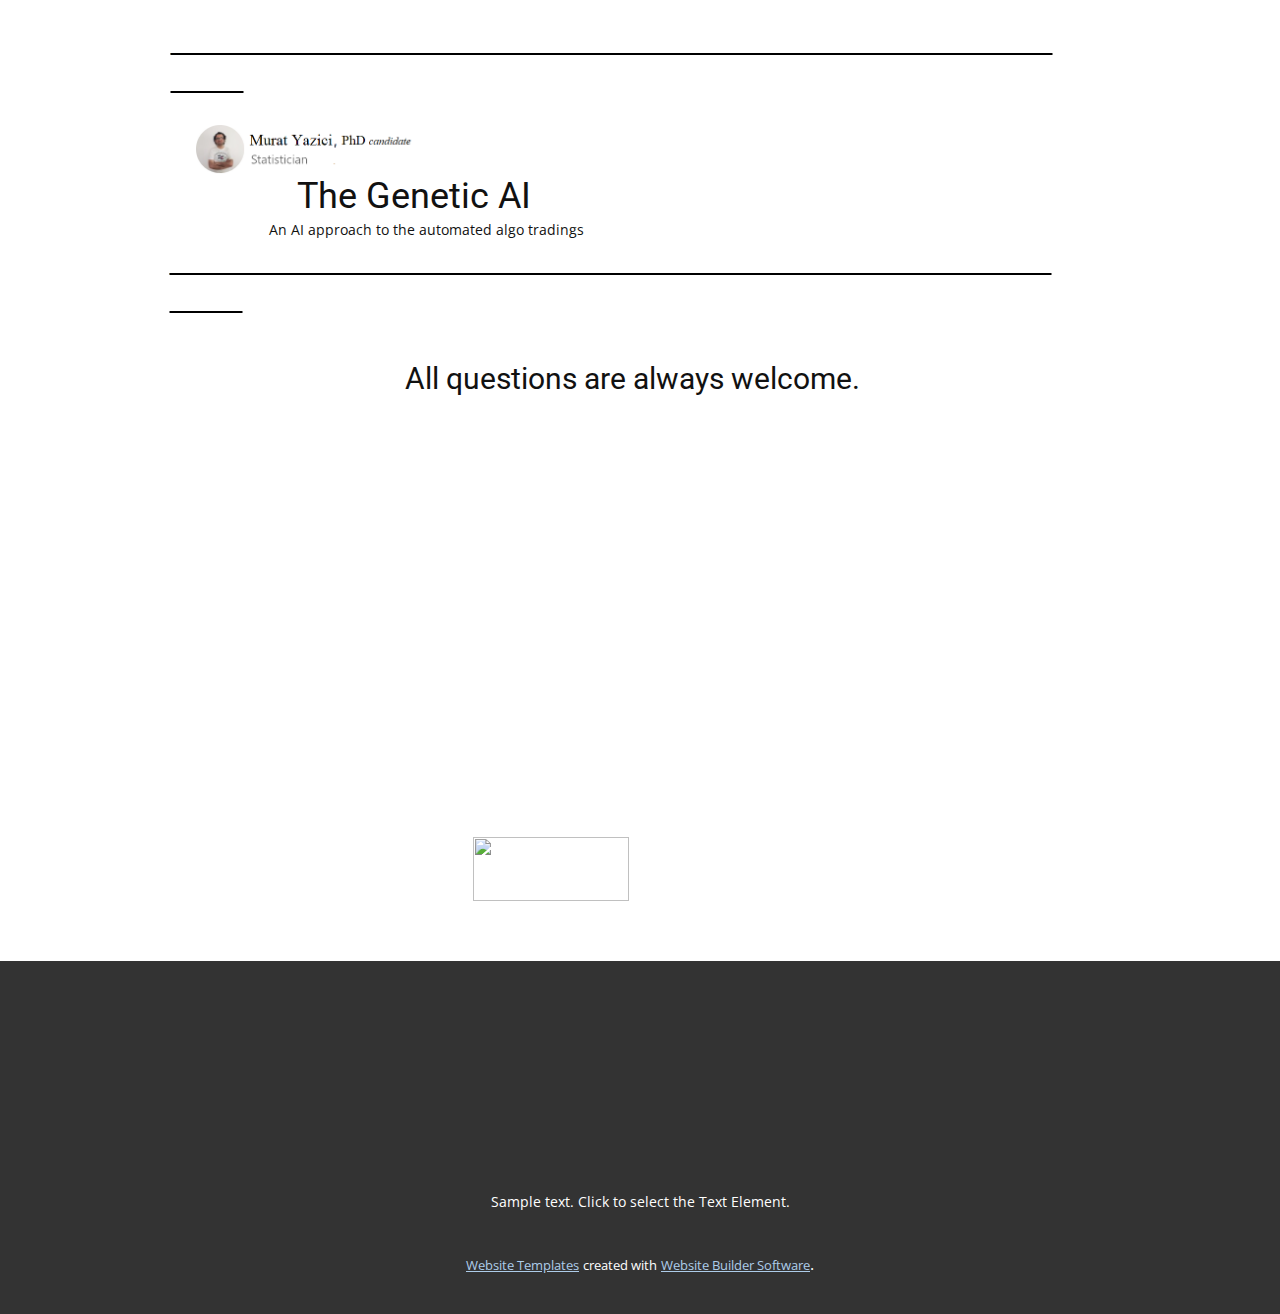
==== commit 7c829689: "updated" ====
--- a/Contact.html
+++ b/Contact.html
@@ -27,27 +27,26 @@
   <meta data-intl-tel-input-cdn-path="intlTelInput/"></head>
   <body data-path-to-root="./" data-include-products="false" class="u-body u-xl-mode" data-lang="en"><header class="u-clearfix u-header u-white u-header" id="sec-bcb6"><div class="u-clearfix u-sheet u-sheet-1">
         <p class="u-text u-text-black u-text-1">____________________________________________________________&nbsp; &nbsp; &nbsp; &nbsp; &nbsp; &nbsp; &nbsp; &nbsp; &nbsp; &nbsp; &nbsp; &nbsp; &nbsp; &nbsp; &nbsp; &nbsp; &nbsp; &nbsp; &nbsp; &nbsp;_____&nbsp;&nbsp;</p>
-        <h1 class="u-align-center u-text u-text-default u-text-2">#Invested by 10 people</h1>
         <img class="u-image u-image-contain u-image-default u-image-1" src="images/m11.png" alt="" data-image-width="469" data-image-height="100">
         <div class="custom-expanded data-layout-selected u-clearfix u-layout-wrap u-layout-wrap-1">
           <div class="u-layout">
             <div class="u-layout-row">
               <div class="u-container-style u-layout-cell u-size-60 u-layout-cell-1">
                 <div class="u-container-layout u-container-layout-1">
-                  <h2 class="u-align-center u-text u-text-3">
+                  <h2 class="u-align-center u-text u-text-2">
                     <a class="u-active-none u-border-none u-btn u-button-link u-button-style u-hover-none u-none u-text-body-color u-btn-1" href="Home.html">The Genetic AI<span style="font-size: 1rem;">
                         <br>
                       </span>
                     </a>
                   </h2>
-                  <p class="u-text u-text-4"> An AI approach to the automated algo tradings</p>
+                  <p class="u-text u-text-3"> An AI approach to the automated algo tradings</p>
                 </div>
               </div>
             </div>
           </div>
         </div>
         <nav class="u-menu u-menu-one-level u-offcanvas u-menu-1">
-          <div class="menu-collapse" style="font-size: 0.75rem; letter-spacing: 0px; font-weight: 700;">
+          <div class="menu-collapse" style="font-size: 0.875rem; letter-spacing: 0px; font-weight: 700;">
             <a class="u-button-style u-custom-border u-custom-border-color u-custom-borders u-custom-left-right-menu-spacing u-custom-padding-bottom u-custom-text-color u-custom-top-bottom-menu-spacing u-nav-link u-text-active-palette-1-base u-text-hover-palette-2-base" href="#">
               <svg class="u-svg-link" viewBox="0 0 24 24"><use xmlns:xlink="http://www.w3.org/1999/xlink" xlink:href="#svg-9c24"></use></svg>
               <svg class="u-svg-content" version="1.1" id="svg-9c24" viewBox="0 0 16 16" x="0px" y="0px" xmlns:xlink="http://www.w3.org/1999/xlink" xmlns="http://www.w3.org/2000/svg"><g><rect y="1" width="16" height="2"></rect><rect y="7" width="16" height="2"></rect><rect y="13" width="16" height="2"></rect>
@@ -56,8 +55,6 @@
           </div>
           <div class="u-custom-menu u-nav-container">
             <ul class="u-nav u-spacing-20 u-unstyled u-nav-1"><li class="u-nav-item"><a class="u-button-style u-file-link u-nav-link u-text-active-palette-1-base u-text-grey-90 u-text-hover-palette-2-base" href="files/MuratYazici_Resume.pdf" target="_blank" style="padding: 10px 0px;">Resume</a>
-</li><li class="u-nav-item"><a class="u-button-style u-nav-link u-text-active-palette-1-base u-text-grey-90 u-text-hover-palette-2-base" href="Contact.html" style="padding: 10px 0px;">Contact</a>
-</li><li class="u-nav-item"><a class="u-button-style u-nav-link u-text-active-palette-1-base u-text-grey-90 u-text-hover-palette-2-base" href="The-Letter.html" style="padding: 10px 0px;">A Letter</a>
 </li></ul>
           </div>
           <div class="u-custom-menu u-nav-container-collapse">
@@ -65,8 +62,6 @@
               <div class="u-inner-container-layout u-sidenav-overflow">
                 <div class="u-menu-close"></div>
                 <ul class="u-align-center u-nav u-popupmenu-items u-unstyled u-nav-2"><li class="u-nav-item"><a class="u-button-style u-file-link u-nav-link" href="files/MuratYazici_Resume.pdf" target="_blank">Resume</a>
-</li><li class="u-nav-item"><a class="u-button-style u-nav-link" href="Contact.html">Contact</a>
-</li><li class="u-nav-item"><a class="u-button-style u-nav-link" href="The-Letter.html">A Letter</a>
 </li></ul>
               </div>
             </div>
@@ -74,7 +69,7 @@
           </div>
         </nav>
         <nav class="u-menu u-menu-one-level u-offcanvas u-menu-2">
-          <div class="menu-collapse" style="font-size: 0.875rem; letter-spacing: 0px; font-weight: 400;">
+          <div class="menu-collapse" style="font-size: 1rem; letter-spacing: 0px; font-weight: 400;">
             <a class="u-button-style u-custom-left-right-menu-spacing u-custom-padding-bottom u-custom-text-color u-custom-text-hover-color u-custom-top-bottom-menu-spacing u-nav-link u-text-active-palette-1-base u-text-hover-palette-2-base" href="#">
               <svg class="u-svg-link" viewBox="0 0 24 24"><use xmlns:xlink="http://www.w3.org/1999/xlink" xlink:href="#svg-dca3"></use></svg>
               <svg class="u-svg-content" version="1.1" id="svg-dca3" viewBox="0 0 16 16" x="0px" y="0px" xmlns:xlink="http://www.w3.org/1999/xlink" xmlns="http://www.w3.org/2000/svg"><g><rect y="1" width="16" height="2"></rect><rect y="7" width="16" height="2"></rect><rect y="13" width="16" height="2"></rect>
@@ -96,48 +91,7 @@
             <div class="u-black u-menu-overlay u-opacity u-opacity-70"></div>
           </div>
         </nav>
-        <a href="https://nicepage.studio" class="u-border-2 u-border-black u-btn u-btn-round u-button-style u-hover-black u-none u-radius-30 u-text-black u-text-hover-white u-btn-2"><span class="u-icon"><svg class="u-svg-content" viewBox="0 0 59.998 59.998" x="0px" y="0px" style="width: 1em; height: 1em;"><path style="fill:#E7ECED;" d="M42.594,58.999H17.404c-1.881,0-3.405-1.525-3.405-3.405V4.404c0-1.881,1.525-3.405,3.405-3.405
-	h25.189c1.881,0,3.405,1.525,3.405,3.405v51.189C45.999,57.474,44.474,58.999,42.594,58.999z"></path><circle style="fill:#FFFFFF;" cx="29.999" cy="53.999" r="3"></circle><path style="fill:#424A60;" d="M29.999,4.999h-4c-0.553,0-1-0.447-1-1s0.447-1,1-1h4c0.553,0,1,0.447,1,1S30.552,4.999,29.999,4.999
-	z"></path><path style="fill:#424A60;" d="M33.999,4.999h-1c-0.553,0-1-0.447-1-1s0.447-1,1-1h1c0.553,0,1,0.447,1,1S34.552,4.999,33.999,4.999
-	z"></path><path style="fill:#7383BF;" d="M55.904,21.241c-0.256,0-0.512-0.098-0.707-0.293c-0.391-0.391-0.391-1.023,0-1.414
-	c3.736-3.736,3.736-9.815,0-13.552c-0.391-0.391-0.391-1.023,0-1.414s1.023-0.391,1.414,0c4.516,4.516,4.516,11.864,0,16.38
-	C56.416,21.144,56.16,21.241,55.904,21.241z"></path><path style="fill:#7383BF;" d="M51.693,19.241c-0.256,0-0.512-0.098-0.707-0.293c-0.391-0.391-0.391-1.023,0-1.414
-	c1.237-1.236,1.918-2.884,1.918-4.638s-0.681-3.401-1.918-4.639c-0.391-0.391-0.391-1.023,0-1.414s1.023-0.391,1.414,0
-	c1.615,1.614,2.504,3.765,2.504,6.053s-0.889,4.438-2.504,6.052C52.205,19.144,51.949,19.241,51.693,19.241z"></path><path style="fill:#7383BF;" d="M4.094,21.241c-0.256,0-0.512-0.098-0.707-0.293c-4.516-4.516-4.516-11.864,0-16.38
-	c0.391-0.391,1.023-0.391,1.414,0s0.391,1.023,0,1.414c-3.736,3.736-3.736,9.815,0,13.552c0.391,0.391,0.391,1.023,0,1.414
-	C4.605,21.144,4.35,21.241,4.094,21.241z"></path><path style="fill:#7383BF;" d="M8.305,18.966c-0.256,0-0.512-0.098-0.707-0.293c-1.615-1.614-2.504-3.765-2.504-6.053
-	s0.889-4.438,2.504-6.052c0.391-0.391,1.023-0.391,1.414,0s0.391,1.023,0,1.414c-1.237,1.236-1.918,2.884-1.918,4.638
-	s0.681,3.401,1.918,4.639c0.391,0.391,0.391,1.023,0,1.414C8.816,18.868,8.561,18.966,8.305,18.966z"></path><rect x="13.999" y="6.999" style="fill:#424A60;" width="32" height="42"></rect></svg></span>&nbsp;<span style="font-size: 0.75rem;">COPY TRADEs</span>
-        </a>
-        <p class="u-align-left u-small-text u-text u-text-variant u-text-5">HISTORY</p>
-        <nav class="u-align-right u-menu u-menu-one-level u-offcanvas u-menu-3">
-          <div class="menu-collapse" style="font-size: 0.625rem; font-weight: 400;">
-            <a class="u-button-style u-custom-color u-custom-left-right-menu-spacing u-custom-padding-bottom u-custom-text-decoration u-custom-top-bottom-menu-spacing u-nav-link u-text-active-palette-1-base u-text-hover-palette-2-base" href="#">
-              <svg class="u-svg-link" viewBox="0 0 24 24"><use xmlns:xlink="http://www.w3.org/1999/xlink" xlink:href="#svg-6d74"></use></svg>
-              <svg class="u-svg-content" version="1.1" id="svg-6d74" viewBox="0 0 16 16" x="0px" y="0px" xmlns:xlink="http://www.w3.org/1999/xlink" xmlns="http://www.w3.org/2000/svg"><g><rect y="1" width="16" height="2"></rect><rect y="7" width="16" height="2"></rect><rect y="13" width="16" height="2"></rect>
-</g></svg>
-            </a>
-          </div>
-          <div class="u-custom-menu u-nav-container">
-            <ul class="u-nav u-unstyled u-nav-5"><li class="u-nav-item"><a class="u-button-style u-file-link u-nav-link u-text-active-palette-1-base u-text-hover-palette-2-base" href="np://user.desktop.nicepage.com/Site_332801457/files/1M.pdf" target="_blank" style="padding: 6px 4px;">1M</a>
-</li><li class="u-nav-item"><a class="u-button-style u-file-link u-nav-link u-text-active-palette-1-base u-text-hover-palette-2-base" href="np://user.desktop.nicepage.com/Site_332801457/files/3M.pdf" target="_blank" style="padding: 6px 4px;">3M</a>
-</li><li class="u-nav-item"><a class="u-button-style u-file-link u-nav-link u-text-active-palette-1-base u-text-hover-palette-2-base" href="np://user.desktop.nicepage.com/Site_332801457/files/1M.pdf" target="_blank" style="padding: 6px 7px 6px 4px;">FULL</a>
-</li></ul>
-          </div>
-          <div class="u-custom-menu u-nav-container-collapse">
-            <div class="u-black u-container-style u-inner-container-layout u-opacity u-opacity-95 u-sidenav">
-              <div class="u-inner-container-layout u-sidenav-overflow">
-                <div class="u-menu-close"></div>
-                <ul class="u-align-center u-nav u-popupmenu-items u-unstyled u-nav-6"><li class="u-nav-item"><a class="u-button-style u-file-link u-nav-link" href="np://user.desktop.nicepage.com/Site_332801457/files/1M.pdf" target="_blank">1M</a>
-</li><li class="u-nav-item"><a class="u-button-style u-file-link u-nav-link" href="np://user.desktop.nicepage.com/Site_332801457/files/3M.pdf" target="_blank">3M</a>
-</li><li class="u-nav-item"><a class="u-button-style u-file-link u-nav-link" href="np://user.desktop.nicepage.com/Site_332801457/files/1M.pdf" target="_blank">FULL</a>
-</li></ul>
-              </div>
-            </div>
-            <div class="u-black u-menu-overlay u-opacity u-opacity-70"></div>
-          </div>
-        </nav>
-        <p class="u-text u-text-black u-text-6">____________________________________________________________&nbsp; &nbsp; &nbsp; &nbsp; &nbsp; &nbsp; &nbsp; &nbsp; &nbsp; &nbsp; &nbsp; &nbsp; &nbsp; &nbsp; &nbsp; &nbsp; &nbsp; &nbsp; &nbsp; &nbsp;_____&nbsp;&nbsp;</p>
+        <p class="u-text u-text-black u-text-4">____________________________________________________________&nbsp; &nbsp; &nbsp; &nbsp; &nbsp; &nbsp; &nbsp; &nbsp; &nbsp; &nbsp; &nbsp; &nbsp; &nbsp; &nbsp; &nbsp; &nbsp; &nbsp; &nbsp; &nbsp; &nbsp;_____&nbsp;&nbsp;</p>
       </div></header>
     <section class="u-clearfix u-section-1" id="carousel_bec4">
       <div class="u-clearfix u-sheet u-sheet-1">
--- a/nicepage.css
+++ b/nicepage.css
@@ -42565,31 +42565,25 @@
 }
 
 .u-header .u-sheet-1 {
-  min-height: 290px;
+  min-height: 246px;
 }
 
 .u-header .u-text-1 {
   background-image: none;
   font-size: 1.5rem;
   text-decoration: underline !important;
-  margin: 41px 1px 0;
-}
-
-.u-header .u-text-2 {
-  font-size: 0.75rem;
-  font-style: italic;
-  margin: -25px 23px 0 auto;
+  margin: 23px 1px 0;
 }
 
 .u-header .u-image-1 {
   width: 231px;
   height: 54px;
-  margin: 42px auto 0 23px;
+  margin: 23px auto 0 23px;
 }
 
 .u-header .u-layout-wrap-1 {
   width: 423px;
-  margin: -20px auto 0 33px;
+  margin: -19px auto 0 33px;
 }
 
 .u-header .u-layout-cell-1 {
@@ -42600,7 +42594,7 @@
   padding: 0;
 }
 
-.u-header .u-text-3 {
+.u-header .u-text-2 {
   margin: 8px -1px 0;
 }
 
@@ -42610,18 +42604,18 @@
   padding: 0;
 }
 
-.u-header .u-text-4 {
+.u-header .u-text-3 {
   font-size: 0.875rem;
   margin: 0 0 0 66px;
 }
 
 .u-header .u-menu-1 {
-  margin: -125px 23px 0 auto;
+  margin: -96px 43px 0 auto;
 }
 
 .u-header .u-nav-1 {
   font-weight: 700;
-  font-size: 0.75rem;
+  font-size: 0.875rem;
   letter-spacing: normal;
 }
 
@@ -42630,12 +42624,12 @@
 }
 
 .u-header .u-menu-2 {
-  margin: -32px 216px 0 auto;
+  margin: -34px 112px 0 auto;
 }
 
 .u-header .u-nav-3 {
   font-weight: 400;
-  font-size: 0.875rem;
+  font-size: 1rem;
   letter-spacing: normal;
 }
 
@@ -42643,40 +42637,11 @@
   font-size: 1.25rem;
 }
 
-.u-header .u-btn-2 {
-  border-style: solid;
-  font-weight: 700;
-  text-transform: uppercase;
-  letter-spacing: 2px;
-  margin: 17px 23px 0 auto;
-  padding: 0 22px 2px 20px;
-}
-
-.u-header .u-text-5 {
-  font-size: 0.75rem;
-  margin: 16px 113px 0 774px;
-}
-
-.u-header .u-menu-3 {
-  margin: -19px 33px 0 auto;
-}
-
-.u-header .u-nav-5 {
-  font-weight: 400;
-  font-size: 0.625rem;
-  background-image: none;
-  letter-spacing: normal;
-}
-
-.u-header .u-nav-6 {
-  font-size: 1.25rem;
-}
-
-.u-header .u-text-6 {
+.u-header .u-text-4 {
   background-image: none;
   font-size: 1.5rem;
   text-decoration: underline !important;
-  margin: -3px 0 25px;
+  margin: 53px 0 4px;
 }
 @media (max-width: 1199px) {
   .u-header .u-text-1 {
@@ -42684,75 +42649,46 @@
     margin-right: 0;
   }
 
-  .u-header .u-text-2 {
-    margin-top: -25px;
-    margin-right: 23px;
+  .u-header .u-layout-wrap-1 {
+    margin-top: -19px;
   }
 
   .u-header .u-layout-cell-1 {
     min-height: 98px;
   }
 
-  .u-header .u-text-3 {
+  .u-header .u-text-2 {
     margin-left: -1px;
     margin-right: -1px;
   }
 
-  .u-header .u-text-4 {
+  .u-header .u-text-3 {
     margin-top: 0;
   }
 
   .u-header .u-menu-1 {
-    margin-top: -125px;
-    margin-right: 23px;
+    margin-top: -96px;
   }
 
   .u-header .u-menu-2 {
-    margin-top: -32px;
-    margin-right: 216px;
-  }
-
-  .u-header .u-btn-2 {
-    margin-right: 0;
-  }
-
-  .u-header .u-text-5 {
-    margin-right: 3px;
-    margin-left: 664px;
-  }
-
-  .u-header .u-menu-3 {
-    margin-right: 33px;
+    margin-top: -34px;
   }
 }
 @media (max-width: 991px) {
   .u-header .u-sheet-1 {
-    min-height: 294px;
+    min-height: 250px;
   }
 
   .u-header .u-layout-cell-1 {
     min-height: 100px;
   }
-
-  .u-header .u-menu-2 {
-    margin-right: 162px;
-  }
-
-  .u-header .u-text-5 {
-    margin-right: 0;
-    margin-left: 487px;
-  }
 }
 @media (max-width: 767px) {
   .u-header .u-text-1 {
     font-size: 1rem;
   }
 
-  .u-header .u-text-5 {
-    margin-left: 486px;
-  }
-
-  .u-header .u-text-6 {
+  .u-header .u-text-4 {
     font-size: 1rem;
   }
 }
@@ -42762,21 +42698,13 @@
     margin-left: 0;
   }
 
+  .u-header .u-text-2 {
+    margin-left: 0;
+    margin-right: 0;
+  }
+
   .u-header .u-text-3 {
     margin-left: 0;
-    margin-right: 0;
-  }
-
-  .u-header .u-text-4 {
-    margin-left: 0;
-  }
-
-  .u-header .u-menu-2 {
-    margin-right: 102px;
-  }
-
-  .u-header .u-text-5 {
-    margin-left: 286px;
   }
 }
  .u-footer {
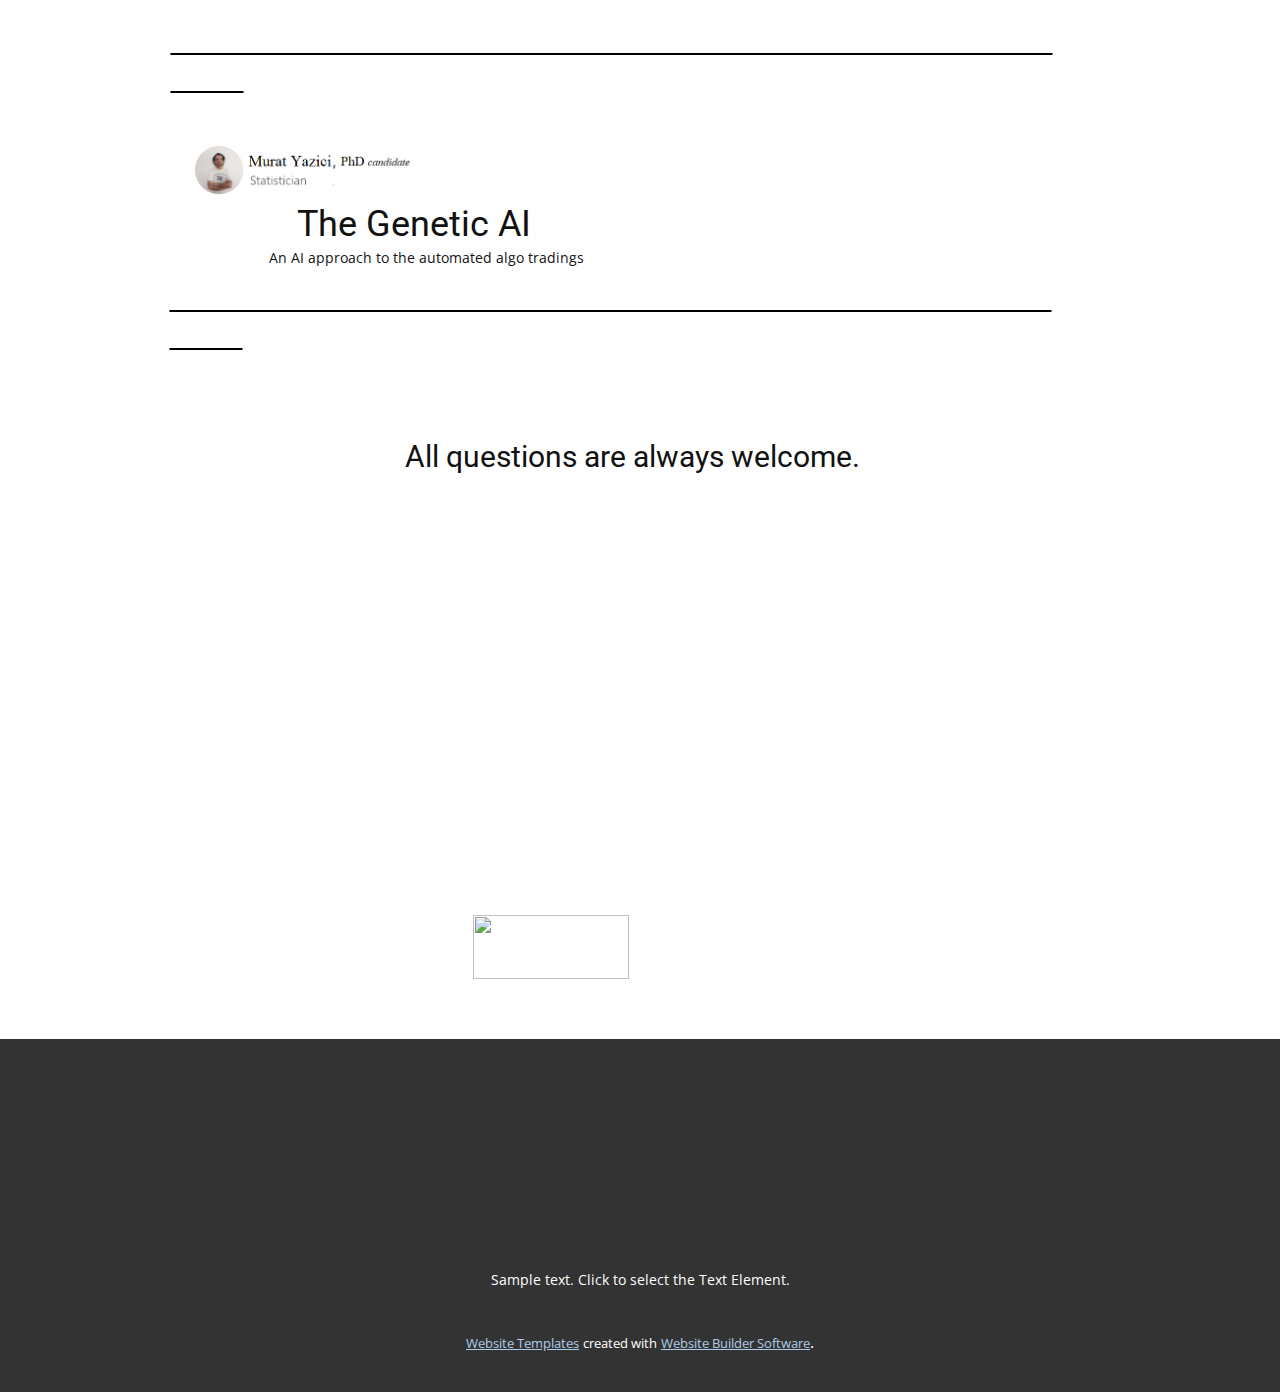
==== commit 912d9441: "updated" ====
--- a/Contact.html
+++ b/Contact.html
@@ -91,6 +91,29 @@
             <div class="u-black u-menu-overlay u-opacity u-opacity-70"></div>
           </div>
         </nav>
+        <nav class="u-menu u-menu-one-level u-offcanvas u-menu-3">
+          <div class="menu-collapse" style="font-size: 0.875rem; letter-spacing: 0px; font-weight: 700;">
+            <a class="u-button-style u-custom-border u-custom-border-color u-custom-borders u-custom-left-right-menu-spacing u-custom-padding-bottom u-custom-text-color u-custom-top-bottom-menu-spacing u-nav-link u-text-active-palette-1-base u-text-hover-palette-2-base" href="#">
+              <svg class="u-svg-link" viewBox="0 0 24 24"><use xmlns:xlink="http://www.w3.org/1999/xlink" xlink:href="#svg-bd04"></use></svg>
+              <svg class="u-svg-content" version="1.1" id="svg-bd04" viewBox="0 0 16 16" x="0px" y="0px" xmlns:xlink="http://www.w3.org/1999/xlink" xmlns="http://www.w3.org/2000/svg"><g><rect y="1" width="16" height="2"></rect><rect y="7" width="16" height="2"></rect><rect y="13" width="16" height="2"></rect>
+</g></svg>
+            </a>
+          </div>
+          <div class="u-custom-menu u-nav-container">
+            <ul class="u-nav u-spacing-20 u-unstyled u-nav-5"><li class="u-nav-item"><a class="u-border-2 u-border-black u-border-no-bottom u-border-no-right u-border-no-top u-button-style u-nav-link u-text-active-palette-1-base u-text-grey-90 u-text-hover-palette-2-base" href="https://www.mql5.com/en/market/product/117095" target="_blank" style="padding: 10px 20px;">BUY on MQL5</a>
+</li></ul>
+          </div>
+          <div class="u-custom-menu u-nav-container-collapse">
+            <div class="u-black u-container-style u-inner-container-layout u-opacity u-opacity-95 u-sidenav">
+              <div class="u-inner-container-layout u-sidenav-overflow">
+                <div class="u-menu-close"></div>
+                <ul class="u-align-center u-nav u-popupmenu-items u-unstyled u-nav-6"><li class="u-nav-item"><a class="u-button-style u-nav-link" href="https://www.mql5.com/en/market/product/117095" target="_blank">BUY on MQL5</a>
+</li></ul>
+              </div>
+            </div>
+            <div class="u-black u-menu-overlay u-opacity u-opacity-70"></div>
+          </div>
+        </nav>
         <p class="u-text u-text-black u-text-4">____________________________________________________________&nbsp; &nbsp; &nbsp; &nbsp; &nbsp; &nbsp; &nbsp; &nbsp; &nbsp; &nbsp; &nbsp; &nbsp; &nbsp; &nbsp; &nbsp; &nbsp; &nbsp; &nbsp; &nbsp; &nbsp;_____&nbsp;&nbsp;</p>
       </div></header>
     <section class="u-clearfix u-section-1" id="carousel_bec4">
--- a/nicepage.css
+++ b/nicepage.css
@@ -42565,7 +42565,7 @@
 }
 
 .u-header .u-sheet-1 {
-  min-height: 246px;
+  min-height: 324px;
 }
 
 .u-header .u-text-1 {
@@ -42578,12 +42578,12 @@
 .u-header .u-image-1 {
   width: 231px;
   height: 54px;
-  margin: 23px auto 0 23px;
+  margin: 44px auto 0 22px;
 }
 
 .u-header .u-layout-wrap-1 {
   width: 423px;
-  margin: -19px auto 0 33px;
+  margin: -12px auto 0 33px;
 }
 
 .u-header .u-layout-cell-1 {
@@ -42610,7 +42610,7 @@
 }
 
 .u-header .u-menu-1 {
-  margin: -96px 43px 0 auto;
+  margin: -112px 193px 0 auto;
 }
 
 .u-header .u-nav-1 {
@@ -42624,7 +42624,7 @@
 }
 
 .u-header .u-menu-2 {
-  margin: -34px 112px 0 auto;
+  margin: -33px 273px 0 auto;
 }
 
 .u-header .u-nav-3 {
@@ -42637,11 +42637,25 @@
   font-size: 1.25rem;
 }
 
+.u-header .u-menu-3 {
+  margin: -33px 32px 0 auto;
+}
+
+.u-header .u-nav-5 {
+  font-weight: 700;
+  font-size: 0.875rem;
+  letter-spacing: normal;
+}
+
+.u-header .u-nav-6 {
+  font-size: 1.25rem;
+}
+
 .u-header .u-text-4 {
   background-image: none;
   font-size: 1.5rem;
   text-decoration: underline !important;
-  margin: 53px 0 4px;
+  margin: 76px 0 45px;
 }
 @media (max-width: 1199px) {
   .u-header .u-text-1 {
@@ -42650,7 +42664,7 @@
   }
 
   .u-header .u-layout-wrap-1 {
-    margin-top: -19px;
+    margin-top: -12px;
   }
 
   .u-header .u-layout-cell-1 {
@@ -42667,20 +42681,34 @@
   }
 
   .u-header .u-menu-1 {
-    margin-top: -96px;
+    margin-top: -112px;
+    margin-right: 193px;
   }
 
   .u-header .u-menu-2 {
-    margin-top: -34px;
+    margin-right: 273px;
+  }
+
+  .u-header .u-menu-3 {
+    margin-top: -33px;
+    margin-right: 32px;
   }
 }
 @media (max-width: 991px) {
   .u-header .u-sheet-1 {
-    min-height: 250px;
+    min-height: 328px;
   }
 
   .u-header .u-layout-cell-1 {
     min-height: 100px;
+  }
+
+  .u-header .u-menu-1 {
+    margin-right: 145px;
+  }
+
+  .u-header .u-menu-2 {
+    margin-right: 205px;
   }
 }
 @media (max-width: 767px) {
@@ -42706,6 +42734,14 @@
   .u-header .u-text-3 {
     margin-left: 0;
   }
+
+  .u-header .u-menu-1 {
+    margin-right: 91px;
+  }
+
+  .u-header .u-menu-2 {
+    margin-right: 129px;
+  }
 }
  .u-footer {
   background-image: none;
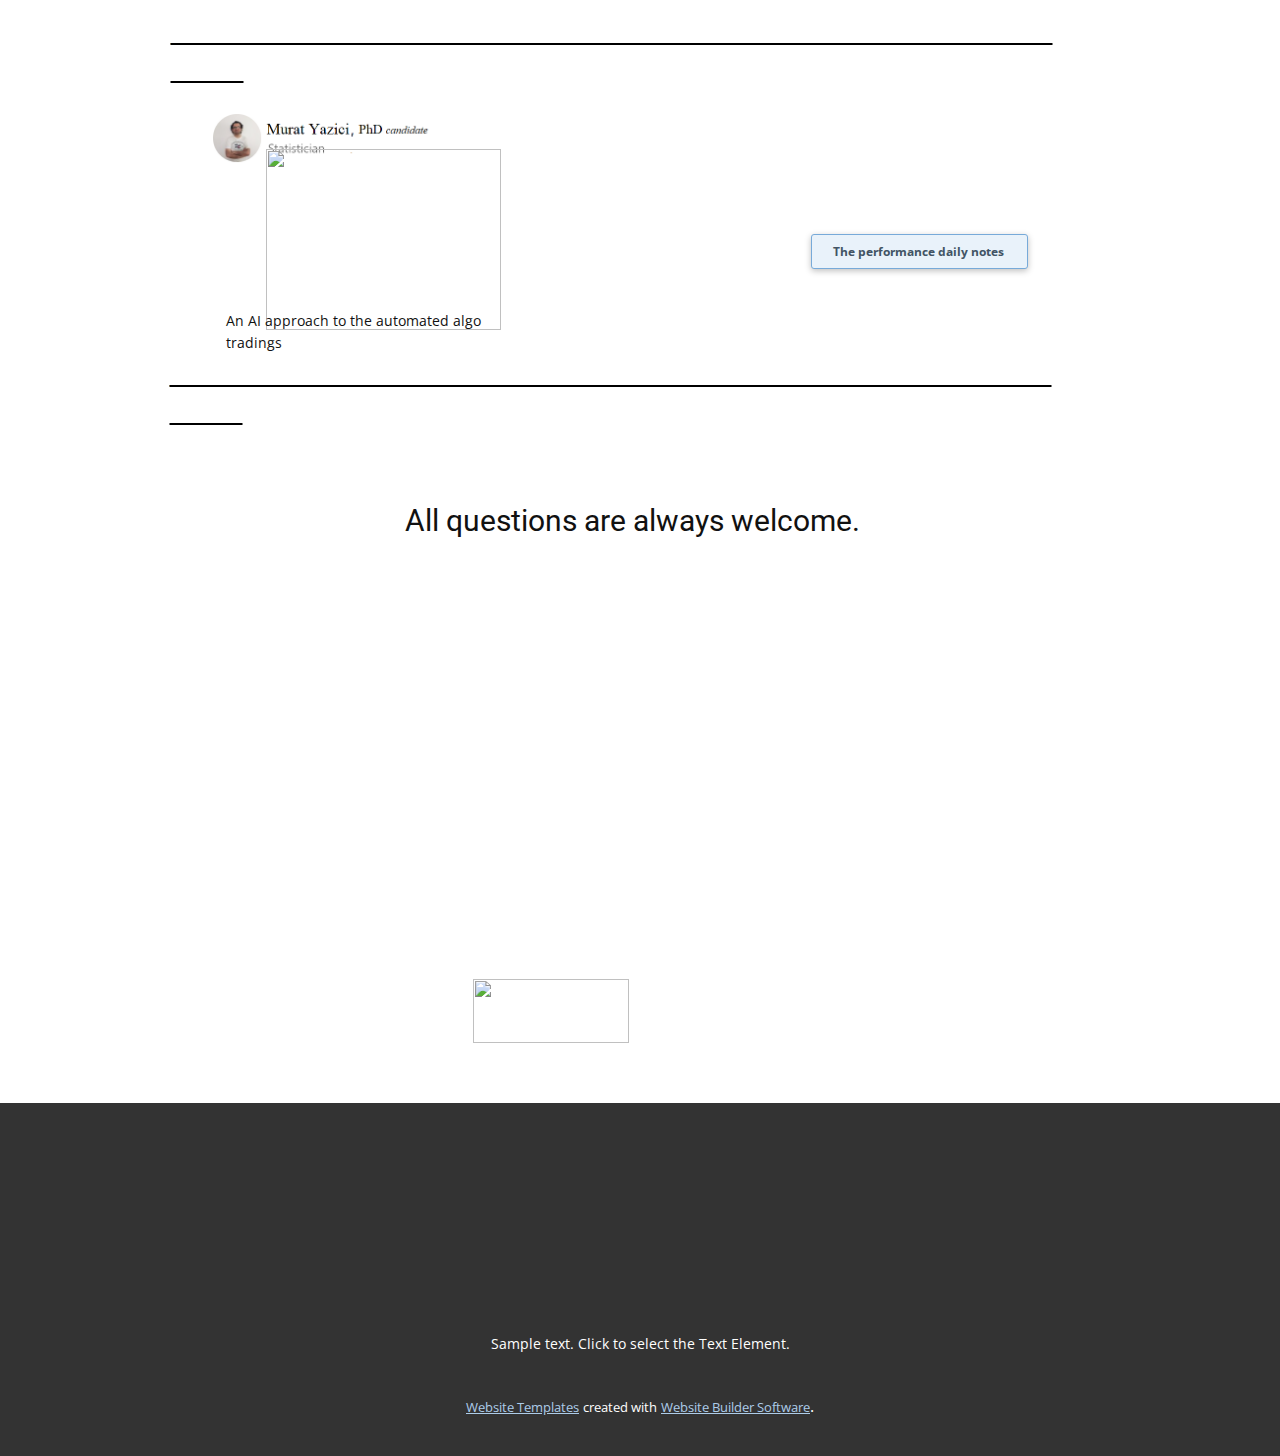
==== commit e9369176: "updated" ====
--- a/Contact.html
+++ b/Contact.html
@@ -28,25 +28,9 @@
   <body data-path-to-root="./" data-include-products="false" class="u-body u-xl-mode" data-lang="en"><header class="u-clearfix u-header u-white u-header" id="sec-bcb6"><div class="u-clearfix u-sheet u-sheet-1">
         <p class="u-text u-text-black u-text-1">____________________________________________________________&nbsp; &nbsp; &nbsp; &nbsp; &nbsp; &nbsp; &nbsp; &nbsp; &nbsp; &nbsp; &nbsp; &nbsp; &nbsp; &nbsp; &nbsp; &nbsp; &nbsp; &nbsp; &nbsp; &nbsp;_____&nbsp;&nbsp;</p>
         <img class="u-image u-image-contain u-image-default u-image-1" src="images/m11.png" alt="" data-image-width="469" data-image-height="100">
-        <div class="custom-expanded data-layout-selected u-clearfix u-layout-wrap u-layout-wrap-1">
-          <div class="u-layout">
-            <div class="u-layout-row">
-              <div class="u-container-style u-layout-cell u-size-60 u-layout-cell-1">
-                <div class="u-container-layout u-container-layout-1">
-                  <h2 class="u-align-center u-text u-text-2">
-                    <a class="u-active-none u-border-none u-btn u-button-link u-button-style u-hover-none u-none u-text-body-color u-btn-1" href="Home.html">The Genetic AI<span style="font-size: 1rem;">
-                        <br>
-                      </span>
-                    </a>
-                  </h2>
-                  <p class="u-text u-text-3"> An AI approach to the automated algo tradings</p>
-                </div>
-              </div>
-            </div>
-          </div>
-        </div>
+        <img class="u-image u-image-contain u-image-default u-image-2" src="images/genetic1.png" alt="" data-image-width="416" data-image-height="280">
         <nav class="u-menu u-menu-one-level u-offcanvas u-menu-1">
-          <div class="menu-collapse" style="font-size: 0.875rem; letter-spacing: 0px; font-weight: 700;">
+          <div class="menu-collapse" style="font-size: 0.75rem; letter-spacing: 0px; font-weight: 700;">
             <a class="u-button-style u-custom-border u-custom-border-color u-custom-borders u-custom-left-right-menu-spacing u-custom-padding-bottom u-custom-text-color u-custom-top-bottom-menu-spacing u-nav-link u-text-active-palette-1-base u-text-hover-palette-2-base" href="#">
               <svg class="u-svg-link" viewBox="0 0 24 24"><use xmlns:xlink="http://www.w3.org/1999/xlink" xlink:href="#svg-9c24"></use></svg>
               <svg class="u-svg-content" version="1.1" id="svg-9c24" viewBox="0 0 16 16" x="0px" y="0px" xmlns:xlink="http://www.w3.org/1999/xlink" xmlns="http://www.w3.org/2000/svg"><g><rect y="1" width="16" height="2"></rect><rect y="7" width="16" height="2"></rect><rect y="13" width="16" height="2"></rect>
@@ -69,7 +53,7 @@
           </div>
         </nav>
         <nav class="u-menu u-menu-one-level u-offcanvas u-menu-2">
-          <div class="menu-collapse" style="font-size: 1rem; letter-spacing: 0px; font-weight: 400;">
+          <div class="menu-collapse" style="font-size: 0.875rem; letter-spacing: 0px; font-weight: 400;">
             <a class="u-button-style u-custom-left-right-menu-spacing u-custom-padding-bottom u-custom-text-color u-custom-text-hover-color u-custom-top-bottom-menu-spacing u-nav-link u-text-active-palette-1-base u-text-hover-palette-2-base" href="#">
               <svg class="u-svg-link" viewBox="0 0 24 24"><use xmlns:xlink="http://www.w3.org/1999/xlink" xlink:href="#svg-dca3"></use></svg>
               <svg class="u-svg-content" version="1.1" id="svg-dca3" viewBox="0 0 16 16" x="0px" y="0px" xmlns:xlink="http://www.w3.org/1999/xlink" xmlns="http://www.w3.org/2000/svg"><g><rect y="1" width="16" height="2"></rect><rect y="7" width="16" height="2"></rect><rect y="13" width="16" height="2"></rect>
@@ -92,7 +76,7 @@
           </div>
         </nav>
         <nav class="u-menu u-menu-one-level u-offcanvas u-menu-3">
-          <div class="menu-collapse" style="font-size: 0.875rem; letter-spacing: 0px; font-weight: 700;">
+          <div class="menu-collapse" style="font-size: 0.75rem; letter-spacing: 0px; font-weight: 700;">
             <a class="u-button-style u-custom-border u-custom-border-color u-custom-borders u-custom-left-right-menu-spacing u-custom-padding-bottom u-custom-text-color u-custom-top-bottom-menu-spacing u-nav-link u-text-active-palette-1-base u-text-hover-palette-2-base" href="#">
               <svg class="u-svg-link" viewBox="0 0 24 24"><use xmlns:xlink="http://www.w3.org/1999/xlink" xlink:href="#svg-bd04"></use></svg>
               <svg class="u-svg-content" version="1.1" id="svg-bd04" viewBox="0 0 16 16" x="0px" y="0px" xmlns:xlink="http://www.w3.org/1999/xlink" xmlns="http://www.w3.org/2000/svg"><g><rect y="1" width="16" height="2"></rect><rect y="7" width="16" height="2"></rect><rect y="13" width="16" height="2"></rect>
@@ -114,7 +98,9 @@
             <div class="u-black u-menu-overlay u-opacity u-opacity-70"></div>
           </div>
         </nav>
-        <p class="u-text u-text-black u-text-4">____________________________________________________________&nbsp; &nbsp; &nbsp; &nbsp; &nbsp; &nbsp; &nbsp; &nbsp; &nbsp; &nbsp; &nbsp; &nbsp; &nbsp; &nbsp; &nbsp; &nbsp; &nbsp; &nbsp; &nbsp; &nbsp;_____&nbsp;&nbsp;</p>
+        <a href="The-Letter.html" class="u-border-1 u-border-palette-1-light-1 u-btn u-btn-round u-button-style u-palette-1-light-3 u-radius u-text-palette-1-dark-2 u-btn-1">The performance daily notes </a>
+        <p class="u-text u-text-2"> An AI approach to the automated algo tradings</p>
+        <p class="u-text u-text-black u-text-3">____________________________________________________________&nbsp; &nbsp; &nbsp; &nbsp; &nbsp; &nbsp; &nbsp; &nbsp; &nbsp; &nbsp; &nbsp; &nbsp; &nbsp; &nbsp; &nbsp; &nbsp; &nbsp; &nbsp; &nbsp; &nbsp;_____&nbsp;&nbsp;</p>
       </div></header>
     <section class="u-clearfix u-section-1" id="carousel_bec4">
       <div class="u-clearfix u-sheet u-sheet-1">
--- a/nicepage.css
+++ b/nicepage.css
@@ -42565,57 +42565,35 @@
 }
 
 .u-header .u-sheet-1 {
-  min-height: 324px;
+  min-height: 365px;
 }
 
 .u-header .u-text-1 {
   background-image: none;
   font-size: 1.5rem;
   text-decoration: underline !important;
-  margin: 23px 1px 0;
+  margin: 13px 1px 0;
 }
 
 .u-header .u-image-1 {
   width: 231px;
   height: 54px;
-  margin: 44px auto 0 22px;
+  margin: 22px auto 0 40px;
 }
 
-.u-header .u-layout-wrap-1 {
-  width: 423px;
-  margin: -12px auto 0 33px;
-}
-
-.u-header .u-layout-cell-1 {
-  min-height: 96px;
-}
-
-.u-header .u-container-layout-1 {
-  padding: 0;
-}
-
-.u-header .u-text-2 {
-  margin: 8px -1px 0;
-}
-
-.u-header .u-btn-1 {
-  background-image: none;
-  font-size: 2.25rem;
-  padding: 0;
-}
-
-.u-header .u-text-3 {
-  font-size: 0.875rem;
-  margin: 0 0 0 66px;
+.u-header .u-image-2 {
+  width: 235px;
+  height: 181px;
+  margin: -17px auto 0 96px;
 }
 
 .u-header .u-menu-1 {
-  margin: -112px 193px 0 auto;
+  margin: -159px 169px 0 auto;
 }
 
 .u-header .u-nav-1 {
   font-weight: 700;
-  font-size: 0.875rem;
+  font-size: 0.75rem;
   letter-spacing: normal;
 }
 
@@ -42624,12 +42602,12 @@
 }
 
 .u-header .u-menu-2 {
-  margin: -33px 273px 0 auto;
+  margin: -30px 236px 0 auto;
 }
 
 .u-header .u-nav-3 {
   font-weight: 400;
-  font-size: 1rem;
+  font-size: 0.875rem;
   letter-spacing: normal;
 }
 
@@ -42638,12 +42616,12 @@
 }
 
 .u-header .u-menu-3 {
-  margin: -33px 32px 0 auto;
+  margin: -32px 27px 0 auto;
 }
 
 .u-header .u-nav-5 {
   font-weight: 700;
-  font-size: 0.875rem;
+  font-size: 0.75rem;
   letter-spacing: normal;
 }
 
@@ -42651,11 +42629,26 @@
   font-size: 1.25rem;
 }
 
-.u-header .u-text-4 {
+.u-header .u-btn-1 {
+  --radius: 3px;
+  border-style: solid;
+  font-weight: 700;
+  font-size: 0.75rem;
+  box-shadow: 0px 2px 6px 0 rgba(0,0,0,0.25);
+  margin: 31px 83px 0 auto;
+  padding: 7px 23px 7px 21px;
+}
+
+.u-header .u-text-2 {
+  font-size: 0.875rem;
+  margin: 41px 571px 0 56px;
+}
+
+.u-header .u-text-3 {
   background-image: none;
   font-size: 1.5rem;
   text-decoration: underline !important;
-  margin: 76px 0 45px;
+  margin: 0 0 34px;
 }
 @media (max-width: 1199px) {
   .u-header .u-text-1 {
@@ -42663,52 +42656,42 @@
     margin-right: 0;
   }
 
-  .u-header .u-layout-wrap-1 {
-    margin-top: -12px;
+  .u-header .u-image-2 {
+    margin-top: -17px;
+    margin-left: 96px;
   }
 
-  .u-header .u-layout-cell-1 {
-    min-height: 98px;
+  .u-header .u-menu-1 {
+    margin-top: -159px;
+    margin-right: 169px;
+  }
+
+  .u-header .u-menu-2 {
+    margin-top: -30px;
+    margin-right: 236px;
+  }
+
+  .u-header .u-menu-3 {
+    margin-top: -32px;
+    margin-right: 27px;
+  }
+
+  .u-header .u-btn-1 {
+    margin-right: 0;
   }
 
   .u-header .u-text-2 {
-    margin-left: -1px;
-    margin-right: -1px;
+    margin-right: 407px;
+    margin-left: 0;
+  }
+}
+@media (max-width: 991px) {
+  .u-header .u-menu-2 {
+    margin-right: 177px;
   }
 
-  .u-header .u-text-3 {
-    margin-top: 0;
-  }
-
-  .u-header .u-menu-1 {
-    margin-top: -112px;
-    margin-right: 193px;
-  }
-
-  .u-header .u-menu-2 {
-    margin-right: 273px;
-  }
-
-  .u-header .u-menu-3 {
-    margin-top: -33px;
-    margin-right: 32px;
-  }
-}
-@media (max-width: 991px) {
-  .u-header .u-sheet-1 {
-    min-height: 328px;
-  }
-
-  .u-header .u-layout-cell-1 {
-    min-height: 100px;
-  }
-
-  .u-header .u-menu-1 {
-    margin-right: 145px;
-  }
-
-  .u-header .u-menu-2 {
-    margin-right: 205px;
+  .u-header .u-text-2 {
+    margin-right: 227px;
   }
 }
 @media (max-width: 767px) {
@@ -42716,31 +42699,25 @@
     font-size: 1rem;
   }
 
-  .u-header .u-text-4 {
+  .u-header .u-text-2 {
+    margin-right: 226px;
+  }
+
+  .u-header .u-text-3 {
     font-size: 1rem;
   }
 }
 @media (max-width: 575px) {
-  .u-header .u-layout-wrap-1 {
-    width: 340px;
-    margin-left: 0;
+  .u-header .u-menu-1 {
+    margin-right: 106px;
+  }
+
+  .u-header .u-menu-2 {
+    margin-right: 111px;
   }
 
   .u-header .u-text-2 {
-    margin-left: 0;
-    margin-right: 0;
-  }
-
-  .u-header .u-text-3 {
-    margin-left: 0;
-  }
-
-  .u-header .u-menu-1 {
-    margin-right: 91px;
-  }
-
-  .u-header .u-menu-2 {
-    margin-right: 129px;
+    margin-right: 26px;
   }
 }
  .u-footer {
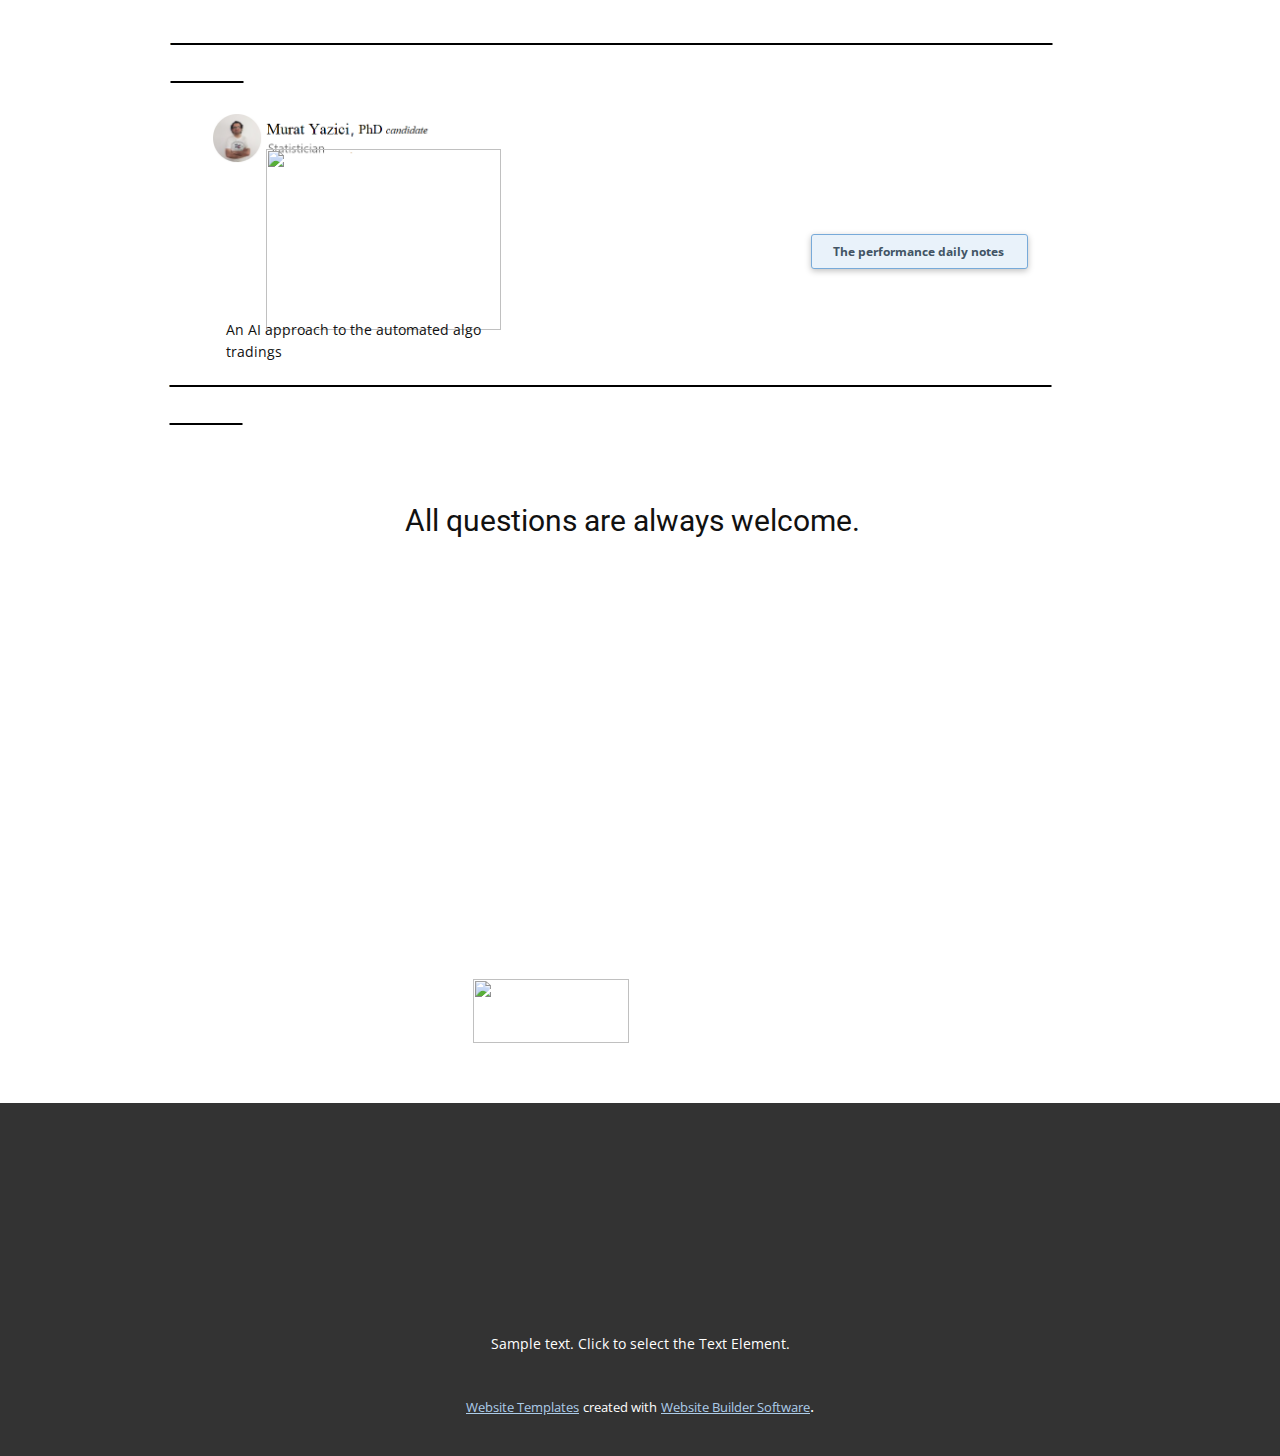
==== commit a0c9a993: "updated" ====
--- a/Contact.html
+++ b/Contact.html
@@ -84,14 +84,14 @@
             </a>
           </div>
           <div class="u-custom-menu u-nav-container">
-            <ul class="u-nav u-spacing-20 u-unstyled u-nav-5"><li class="u-nav-item"><a class="u-border-2 u-border-black u-border-no-bottom u-border-no-right u-border-no-top u-button-style u-nav-link u-text-active-palette-1-base u-text-grey-90 u-text-hover-palette-2-base" href="https://www.mql5.com/en/market/product/117095" target="_blank" style="padding: 10px 20px;">BUY on MQL5</a>
+            <ul class="u-nav u-spacing-20 u-unstyled u-nav-5"><li class="u-nav-item"><a class="u-border-2 u-border-black u-border-no-bottom u-border-no-right u-border-no-top u-button-style u-nav-link u-text-active-palette-1-base u-text-grey-90 u-text-hover-palette-2-base" href="https://www.mql5.com/en/market/product/117095#!tab=comments" target="_blank" style="padding: 10px 20px;">BUY on MQL5</a>
 </li></ul>
           </div>
           <div class="u-custom-menu u-nav-container-collapse">
             <div class="u-black u-container-style u-inner-container-layout u-opacity u-opacity-95 u-sidenav">
               <div class="u-inner-container-layout u-sidenav-overflow">
                 <div class="u-menu-close"></div>
-                <ul class="u-align-center u-nav u-popupmenu-items u-unstyled u-nav-6"><li class="u-nav-item"><a class="u-button-style u-nav-link" href="https://www.mql5.com/en/market/product/117095" target="_blank">BUY on MQL5</a>
+                <ul class="u-align-center u-nav u-popupmenu-items u-unstyled u-nav-6"><li class="u-nav-item"><a class="u-button-style u-nav-link" href="https://www.mql5.com/en/market/product/117095#!tab=comments" target="_blank">BUY on MQL5</a>
 </li></ul>
               </div>
             </div>
--- a/nicepage.css
+++ b/nicepage.css
@@ -42622,7 +42622,6 @@
 .u-header .u-nav-5 {
   font-weight: 700;
   font-size: 0.75rem;
-  letter-spacing: normal;
 }
 
 .u-header .u-nav-6 {
@@ -42641,14 +42640,14 @@
 
 .u-header .u-text-2 {
   font-size: 0.875rem;
-  margin: 41px 571px 0 56px;
+  margin: 50px 571px 0 56px;
 }
 
 .u-header .u-text-3 {
   background-image: none;
   font-size: 1.5rem;
   text-decoration: underline !important;
-  margin: 0 0 34px;
+  margin: -9px 0 34px;
 }
 @media (max-width: 1199px) {
   .u-header .u-text-1 {
@@ -42676,6 +42675,10 @@
     margin-right: 27px;
   }
 
+  .u-header .u-nav-5 {
+    letter-spacing: normal;
+  }
+
   .u-header .u-btn-1 {
     margin-right: 0;
   }
@@ -42684,6 +42687,10 @@
     margin-right: 407px;
     margin-left: 0;
   }
+
+  .u-header .u-text-3 {
+    margin-top: -9px;
+  }
 }
 @media (max-width: 991px) {
   .u-header .u-menu-2 {
